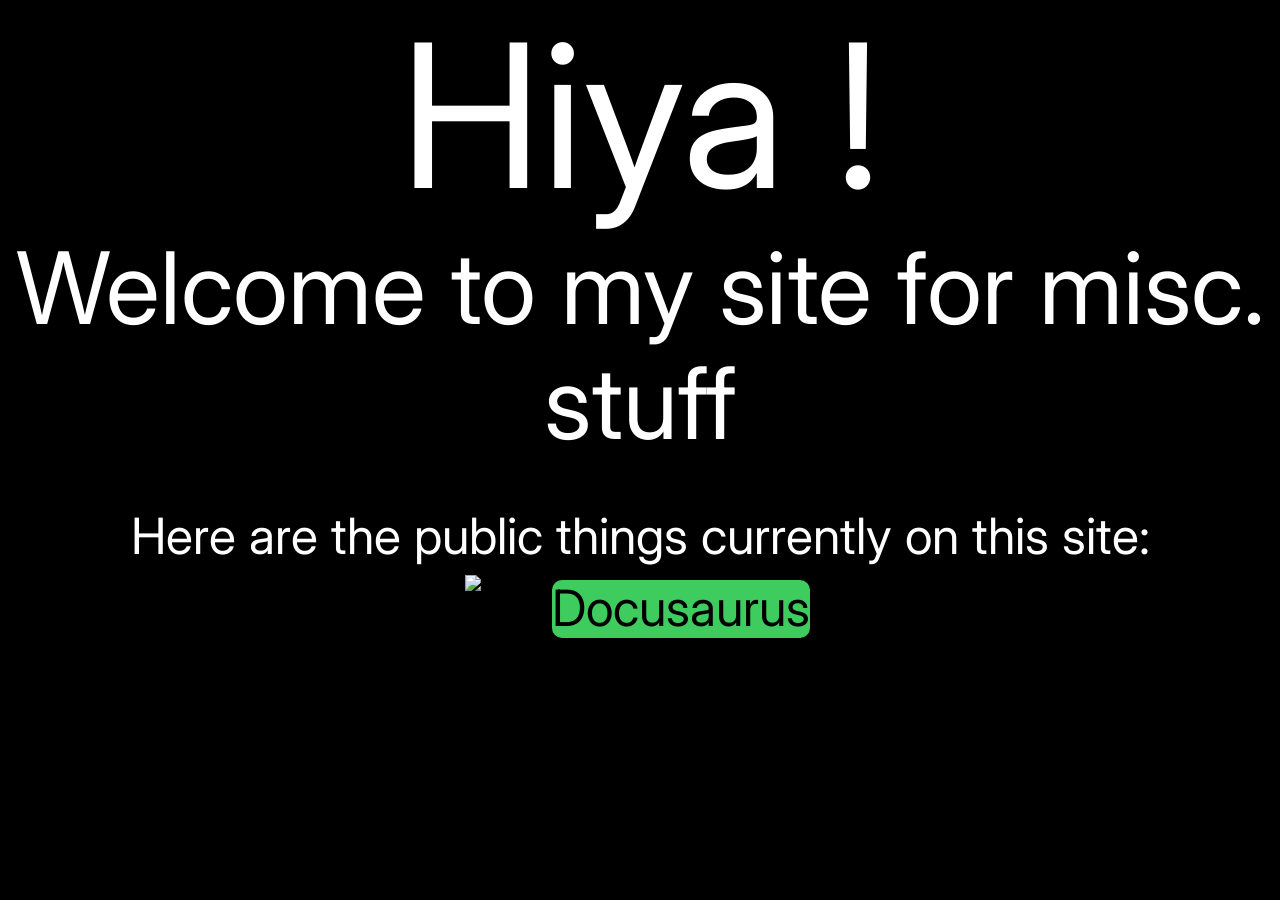
==== index.html @ 9c47cfec "added site lol yes" ====
<!DOCTYPE html>
<html lang="en">
  <head>
    <title>Raad's Site</title>
    <meta property="og:title" content="Raad's Site" />
    <meta name="viewport" content="width=device-width, initial-scale=1.0" />
    <meta charset="utf-8" />
    <meta property="twitter:card" content="summary_large_image" />

    <style data-tag="reset-style-sheet">
      html {  line-height: 1.15;}body {  margin: 0;}* {  box-sizing: border-box;  border-width: 0;  border-style: solid;  -webkit-font-smoothing: antialiased;}p,li,ul,pre,div,h1,h2,h3,h4,h5,h6,figure,blockquote,figcaption {  margin: 0;  padding: 0;}button {  background-color: transparent;}button,input,optgroup,select,textarea {  font-family: inherit;  font-size: 100%;  line-height: 1.15;  margin: 0;}button,select {  text-transform: none;}button,[type="button"],[type="reset"],[type="submit"] {  -webkit-appearance: button;  color: inherit;}button::-moz-focus-inner,[type="button"]::-moz-focus-inner,[type="reset"]::-moz-focus-inner,[type="submit"]::-moz-focus-inner {  border-style: none;  padding: 0;}button:-moz-focus,[type="button"]:-moz-focus,[type="reset"]:-moz-focus,[type="submit"]:-moz-focus {  outline: 1px dotted ButtonText;}a {  color: inherit;  text-decoration: inherit;}input {  padding: 2px 4px;}img {  display: block;}details {  display: block;  margin: 0;  padding: 0;}summary::-webkit-details-marker {  display: none;}[data-thq="accordion"] [data-thq="accordion-content"] {  max-height: 0;  overflow: hidden;  transition: max-height 0.3s ease-in-out;  padding: 0;}[data-thq="accordion"] details[data-thq="accordion-trigger"][open] + [data-thq="accordion-content"] {  max-height: 1000vh;}details[data-thq="accordion-trigger"][open] summary [data-thq="accordion-icon"] {  transform: rotate(180deg);}html { scroll-behavior: smooth  }
    </style>
    <style data-tag="default-style-sheet">
      html {
        font-family: Inter;
        font-size: 16px;
      }

      body {
        font-weight: 400;
        font-style:normal;
        text-decoration: none;
        text-transform: none;
        letter-spacing: normal;
        line-height: 1.15;
        color: var(--dl-color-theme-neutral-dark);
        background: var(--dl-color-theme-neutral-light);

        fill: var(--dl-color-theme-neutral-dark);
      }
    </style>
    <link
      rel="stylesheet"
      href="https://unpkg.com/animate.css@4.1.1/animate.css"
    />
    <link
      rel="shortcut icon"
      href="public/raads creations logo.png"
      type="icon/png"
      sizes="32x32"
    />
    <link
      rel="stylesheet"
      href="https://fonts.googleapis.com/css2?family=STIX+Two+Text:ital,wght@0,400;0,500;0,600;0,700;1,400;1,500;1,600;1,700&amp;display=swap"
      data-tag="font"
    />
    <link
      rel="stylesheet"
      href="https://fonts.googleapis.com/css2?family=Noto+Sans:ital,wght@0,100;0,200;0,300;0,400;0,500;0,600;0,700;0,800;0,900;1,100;1,200;1,300;1,400;1,500;1,600;1,700;1,800;1,900&amp;display=swap"
      data-tag="font"
    />
    <link
      rel="stylesheet"
      href="https://fonts.googleapis.com/css2?family=Inter:ital,wght@0,100;0,200;0,300;0,400;0,500;0,600;0,700;0,800;0,900;1,100;1,200;1,300;1,400;1,500;1,600;1,700;1,800;1,900&amp;display=swap"
      data-tag="font"
    />
    <link
      rel="stylesheet"
      href="https://unpkg.com/@teleporthq/teleport-custom-scripts/dist/style.css"
    />
  </head>
  <body>
    <link rel="stylesheet" href="./style.css" />
    <div>
      <link href="./index.css" rel="stylesheet" />

      <div class="home-container1">
        <span class="home-text1">
          <span>Hiya</span>
          <span>!</span>
        </span>
        <span class="home-text4">
          <span>Welcome to my site for misc. stuff</span>
          <br />
        </span>
        <span class="home-text7">
          <span class="home-text8">
            Here are the public things currently on this site:
          </span>
          <br />
        </span>
        <div class="home-container2">
          <div class="home-container3">
            <img
              alt="pastedImage"
              src="public/external/pastedimage-0crp-200h.png"
              class="home-pasted-image"
            />
            <a
              href="https://raadtotheraad.github.io"
              target="_blank"
              rel="noreferrer noopener"
              class="home-button button"
            >
              Docusaurus
            </a>
          </div>
        </div>
      </div>
    </div>
  </body>
</html>
---- index.css ----
.home-container1 {
  width: 100%;
  display: flex;
  min-height: 100vh;
  align-items: center;
  flex-direction: column;
  justify-content: flex-start;
  background-color: #000000;
}
 
.home-text1 {
  color: #ffffff;
  font-size: 200px;
}
 
.home-text4 {
  color: rgb(255, 255, 255);
  font-size: 100px;
  text-align: center;
}
 
.home-text7 {
  color: rgb(255, 255, 255);
  font-size: 100px;
  text-align: center;
}
 
.home-text8 {
  font-size: 50px;
}
 
.home-container2 {
  flex: 0 0 auto;
  width: auto;
  height: auto;
  display: flex;
  align-items: flex-start;
  animation-name: pulse;
  animation-delay: 0s;
  justify-content: center;
  animation-duration: 300ms;
  animation-direction: normal;
  animation-iteration-count: 1;
  animation-timing-function: ease;
}
 
.home-container3 {
  display: flex;
  align-items: flex-start;
  animation-name: pulse;
  animation-delay: 0s;
  justify-content: center;
  animation-duration: 300ms;
  animation-direction: normal;
  animation-iteration-count: 1;
  animation-timing-function: ease;
}
 
.home-pasted-image {
  width: 82px;
  height: 83px;
}
 
.home-button {
  display: flex;
  font-size: 50px;
  border-style: solid;
  border-width: 5px;
  border-radius: 15px;
  animation-name: fadeIn;
  animation-delay: 0s;
  text-decoration: none;
  background-color: rgb(62, 204, 95);
  animation-duration: 1s;
  animation-direction: normal;
  animation-timing-function: ease;
}
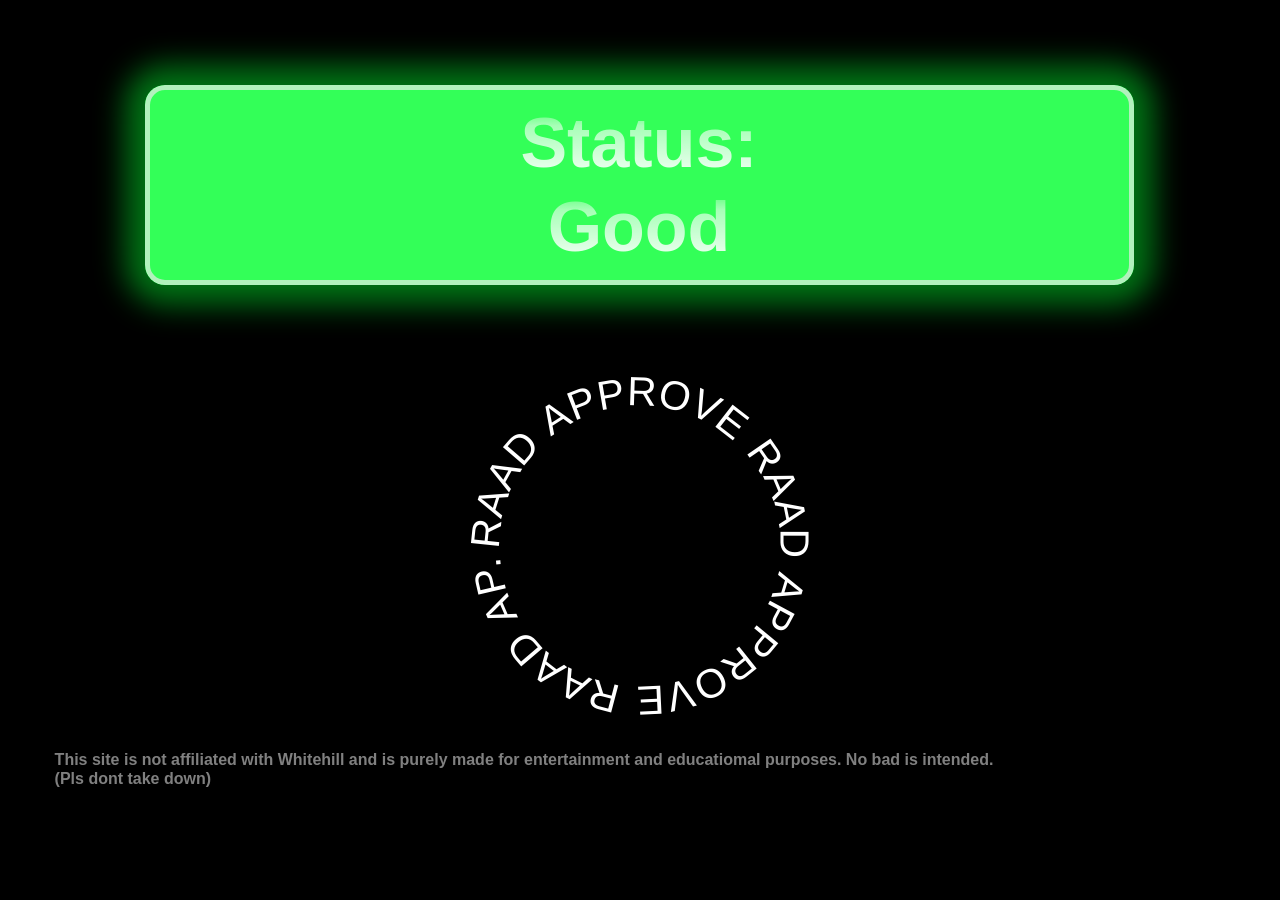
==== commit a064567c: "Export update from ReFramer" ====
--- a/index.html
+++ b/index.html
@@ -1,102 +1,285 @@
 <!DOCTYPE html>
-<html lang="en">
-  <head>
-    <title>Raad's Site</title>
-    <meta property="og:title" content="Raad's Site" />
-    <meta name="viewport" content="width=device-width, initial-scale=1.0" />
-    <meta charset="utf-8" />
-    <meta property="twitter:card" content="summary_large_image" />
-
-    <style data-tag="reset-style-sheet">
-      html {  line-height: 1.15;}body {  margin: 0;}* {  box-sizing: border-box;  border-width: 0;  border-style: solid;  -webkit-font-smoothing: antialiased;}p,li,ul,pre,div,h1,h2,h3,h4,h5,h6,figure,blockquote,figcaption {  margin: 0;  padding: 0;}button {  background-color: transparent;}button,input,optgroup,select,textarea {  font-family: inherit;  font-size: 100%;  line-height: 1.15;  margin: 0;}button,select {  text-transform: none;}button,[type="button"],[type="reset"],[type="submit"] {  -webkit-appearance: button;  color: inherit;}button::-moz-focus-inner,[type="button"]::-moz-focus-inner,[type="reset"]::-moz-focus-inner,[type="submit"]::-moz-focus-inner {  border-style: none;  padding: 0;}button:-moz-focus,[type="button"]:-moz-focus,[type="reset"]:-moz-focus,[type="submit"]:-moz-focus {  outline: 1px dotted ButtonText;}a {  color: inherit;  text-decoration: inherit;}input {  padding: 2px 4px;}img {  display: block;}details {  display: block;  margin: 0;  padding: 0;}summary::-webkit-details-marker {  display: none;}[data-thq="accordion"] [data-thq="accordion-content"] {  max-height: 0;  overflow: hidden;  transition: max-height 0.3s ease-in-out;  padding: 0;}[data-thq="accordion"] details[data-thq="accordion-trigger"][open] + [data-thq="accordion-content"] {  max-height: 1000vh;}details[data-thq="accordion-trigger"][open] summary [data-thq="accordion-icon"] {  transform: rotate(180deg);}html { scroll-behavior: smooth  }
-    </style>
-    <style data-tag="default-style-sheet">
-      html {
-        font-family: Inter;
-        font-size: 16px;
-      }
-
-      body {
-        font-weight: 400;
-        font-style:normal;
-        text-decoration: none;
-        text-transform: none;
-        letter-spacing: normal;
-        line-height: 1.15;
-        color: var(--dl-color-theme-neutral-dark);
-        background: var(--dl-color-theme-neutral-light);
-
-        fill: var(--dl-color-theme-neutral-dark);
-      }
-    </style>
-    <link
-      rel="stylesheet"
-      href="https://unpkg.com/animate.css@4.1.1/animate.css"
-    />
-    <link
-      rel="shortcut icon"
-      href="public/raads creations logo.png"
-      type="icon/png"
-      sizes="32x32"
-    />
-    <link
-      rel="stylesheet"
-      href="https://fonts.googleapis.com/css2?family=STIX+Two+Text:ital,wght@0,400;0,500;0,600;0,700;1,400;1,500;1,600;1,700&amp;display=swap"
-      data-tag="font"
-    />
-    <link
-      rel="stylesheet"
-      href="https://fonts.googleapis.com/css2?family=Noto+Sans:ital,wght@0,100;0,200;0,300;0,400;0,500;0,600;0,700;0,800;0,900;1,100;1,200;1,300;1,400;1,500;1,600;1,700;1,800;1,900&amp;display=swap"
-      data-tag="font"
-    />
-    <link
-      rel="stylesheet"
-      href="https://fonts.googleapis.com/css2?family=Inter:ital,wght@0,100;0,200;0,300;0,400;0,500;0,600;0,700;0,800;0,900;1,100;1,200;1,300;1,400;1,500;1,600;1,700;1,800;1,900&amp;display=swap"
-      data-tag="font"
-    />
-    <link
-      rel="stylesheet"
-      href="https://unpkg.com/@teleporthq/teleport-custom-scripts/dist/style.css"
-    />
-  </head>
-  <body>
-    <link rel="stylesheet" href="./style.css" />
-    <div>
-      <link href="./index.css" rel="stylesheet" />
-
-      <div class="home-container1">
-        <span class="home-text1">
-          <span>Hiya</span>
-          <span>!</span>
-        </span>
-        <span class="home-text4">
-          <span>Welcome to my site for misc. stuff</span>
-          <br />
-        </span>
-        <span class="home-text7">
-          <span class="home-text8">
-            Here are the public things currently on this site:
-          </span>
-          <br />
-        </span>
-        <div class="home-container2">
-          <div class="home-container3">
-            <img
-              alt="pastedImage"
-              src="public/external/pastedimage-0crp-200h.png"
-              class="home-pasted-image"
-            />
-            <a
-              href="https://raadtotheraad.github.io"
-              target="_blank"
-              rel="noreferrer noopener"
-              class="home-button button"
-            >
-              Docusaurus
-            </a>
-          </div>
-        </div>
-      </div>
-    </div>
-  </body>
-</html>
+<!-- Exported with ReFramer.site --><!-- Made in Framer · framer.com ✨ --><!-- Published Feb 16, 2026, 5:33 PM UTC --><html class="lenis lenis-smooth"><head>
+	<meta charset="utf-8">
+	
+	
+	<script>try{if(localStorage.get("__framer_force_showing_editorbar_since")){const n=document.createElement("link");n.rel = "modulepreload";n.href="https://framer.com/edit/init.mjs";document.head.appendChild(n)}}catch(e){}</script>
+	<!-- Start of headStart -->
+    
+    <!-- End of headStart -->
+	<meta name="viewport" content="width=1300">
+	<meta name="generator" content="Framer 293632e">
+	<title>My Framer Site</title>
+    <meta name="description" content="Made with Framer">
+    <meta name="framer-search-index" content="https://framerusercontent.com/sites/1MnDbIDQd3wLLjryccAIV5/searchIndex-cBSpIEqy1M7X.json">
+    <meta name="framer-search-index-fallback" content="https://framerusercontent.com/sites/1MnDbIDQd3wLLjryccAIV5/searchIndex-IGG5lF4ERBra.json">
+    <link href="https://framerusercontent.com/sites/icons/default-favicon-light.v1.png" rel="icon" media="(prefers-color-scheme: light)">
+    <link href="https://framerusercontent.com/sites/icons/default-favicon-dark.v1.png" rel="icon" media="(prefers-color-scheme: dark)">
+    <link rel="apple-touch-icon" href="https://framerusercontent.com/sites/icons/default-touch-icon.v3.png">
+    <!-- Open Graph / Facebook -->
+    <meta property="og:type" content="website">
+    <meta property="og:title" content="My Framer Site">
+    <meta property="og:description" content="Made with Framer">
+    <!-- Twitter -->
+    <meta name="twitter:card" content="summary_large_image">
+    <meta name="twitter:title" content="My Framer Site">
+    <meta name="twitter:description" content="Made with Framer">
+	
+	<style data-framer-font-css="">@font-face { font-family: "Inter"; src: url("https://framerusercontent.com/assets/PONfPc6h4EPYwJliXQBmjVx7QxI.woff2"); font-display: swap; font-style: normal; font-weight: 800; unicode-range: U+0460-052F, U+1C80-1C88, U+20B4, U+2DE0-2DFF, U+A640-A69F, U+FE2E-FE2F }
+@font-face { font-family: "Inter"; src: url("https://framerusercontent.com/assets/zsnJN7Z1wdzUvepJniD3rbvJIyU.woff2"); font-display: swap; font-style: normal; font-weight: 800; unicode-range: U+0301, U+0400-045F, U+0490-0491, U+04B0-04B1, U+2116 }
+@font-face { font-family: "Inter"; src: url("https://framerusercontent.com/assets/UrzZBOy7RyJEWAZGduzOeHiHuY.woff2"); font-display: swap; font-style: normal; font-weight: 800; unicode-range: U+1F00-1FFF }
+@font-face { font-family: "Inter"; src: url("https://framerusercontent.com/assets/996sR9SfSDuYELz8oHhDOcErkY.woff2"); font-display: swap; font-style: normal; font-weight: 800; unicode-range: U+0370-03FF }
+@font-face { font-family: "Inter"; src: url("https://framerusercontent.com/assets/ftN1HpyPVJEoEb4q36SOrNdLXU.woff2"); font-display: swap; font-style: normal; font-weight: 800; unicode-range: U+0100-024F, U+0259, U+1E00-1EFF, U+2020, U+20A0-20AB, U+20AD-20CF, U+2113, U+2C60-2C7F, U+A720-A7FF }
+@font-face { font-family: "Inter"; src: url("https://framerusercontent.com/assets/Mput0MSwESKlJ6TMz9MPDXhgrk.woff2"); font-display: swap; font-style: normal; font-weight: 800; unicode-range: U+0000-00FF, U+0131, U+0152-0153, U+02BB-02BC, U+02C6, U+02DA, U+02DC, U+2000-206F, U+2070, U+2074-207E, U+2080-208E, U+20AC, U+2122, U+2191, U+2193, U+2212, U+2215, U+FEFF, U+FFFD }
+@font-face { font-family: "Inter"; src: url("https://framerusercontent.com/assets/JAur4lGGSGRGyrFi59JSIKqVgU.woff2"); font-display: swap; font-style: normal; font-weight: 800; unicode-range: U+0102-0103, U+0110-0111, U+0128-0129, U+0168-0169, U+01A0-01A1, U+01AF-01B0, U+1EA0-1EF9, U+20AB }
+@font-face { font-family: "Inter Placeholder"; src: local("Arial"); ascent-override: 89.79%; descent-override: 22.36%; line-gap-override: 0.00%; size-adjust: 107.89% }</style>
+	
+	<meta name="robots" content="max-image-preview:large"><link rel="canonical" href="https://consistent-champagne-948865.framer.app/"><meta property="og:url" content="https://consistent-champagne-948865.framer.app/"><style data-framer-css-ssr-minified="" data-framer-components="framer-lib-cursors-host framer-UUjCY framer-OgUYy framer-lib-combinedCSSRules framer-arc-text framer-QHGL2">html,body,#main{box-sizing:border-box;margin:0;padding:0}:root{-webkit-font-smoothing:antialiased;-moz-osx-font-smoothing:grayscale}*{box-sizing:border-box;-webkit-font-smoothing:inherit}h1,h2,h3,h4,h5,h6,p,figure{margin:0}body,input,textarea,select,button{font-family:sans-serif;font-size:12px}@supports (z-index:calc(infinity)){#__framer-badge-container{--infinity:infinity}}#__framer-badge-container{pointer-events:none;width:100%;z-index:calc(var(--infinity,2147480000));justify-content:flex-end;padding:20px;display:flex;position:fixed;bottom:0}@supports (background:-webkit-named-image(i)) and (not (grid-template-rows:subgrid)){body{--framer-will-change-override:transform}}@supports (background:-webkit-named-image(i)) and (not (position-area:top right)){body{--framer-will-change-filter-override:filter}}[data-framer-component-type=Text] div div span,[data-framer-component-type=Text] a div span,[data-framer-component-type=Text] span span span,[data-framer-component-type=Text] p span span,[data-framer-component-type=Text] h1 span span,[data-framer-component-type=Text] h2 span span,[data-framer-component-type=Text] h3 span span,[data-framer-component-type=Text] h4 span span,[data-framer-component-type=Text] h5 span span,[data-framer-component-type=Text] h6 span span,[data-framer-component-type=Text] a{font-family:var(--font-family);font-style:var(--font-style);font-weight:min(calc(var(--framer-font-weight-increase,0) + var(--font-weight,400)),900);color:var(--text-color);letter-spacing:var(--letter-spacing);font-size:var(--font-size);text-transform:var(--text-transform);--text-decoration:var(--framer-text-decoration-style,solid)var(--framer-text-decoration,none)var(--framer-text-decoration-color,currentcolor)var(--framer-text-decoration-thickness,auto);--text-decoration-skip-ink:var(--framer-text-decoration-skip-ink);--text-underline-offset:var(--framer-text-decoration-offset);line-height:var(--line-height);--font-family:var(--framer-font-family);--font-style:var(--framer-font-style);--font-weight:var(--framer-font-weight);--text-color:var(--framer-text-color);--letter-spacing:var(--framer-letter-spacing);--font-size:var(--framer-font-size);--text-transform:var(--framer-text-transform);--line-height:var(--framer-line-height)}@supports not (color:color(display-p3 1 1 1)){p.framer-text,div.framer-text,h1.framer-text,h2.framer-text,h3.framer-text,h4.framer-text,h5.framer-text,h6.framer-text,li.framer-text,ol.framer-text,ul.framer-text,span.framer-text:not([data-text-fill]){color:var(--framer-blockquote-text-color-rgb,var(--framer-blockquote-text-color,var(--framer-text-color-rgb,var(--framer-text-color,#000))));-webkit-text-stroke-color:var(--framer-text-stroke-color-rgb,var(--framer-text-stroke-color,initial))}mark.framer-text{background-color:var(--framer-blockquote-text-background-color-rgb,var(--framer-blockquote-text-background-color,var(--framer-text-background-color-rgb,var(--framer-text-background-color,initial))))}}@supports not (color:color(display-p3 1 1 1)){code.framer-text,code.framer-text span.framer-text:not([data-text-fill]){color:var(--framer-blockquote-text-color-rgb,var(--framer-blockquote-text-color,var(--framer-code-text-color-rgb,var(--framer-code-text-color,var(--framer-text-color-rgb,var(--framer-text-color,#000))))))}}@supports not (color:color(display-p3 1 1 1)){a.framer-text,span.framer-text[data-nested-link]{color:var(--framer-blockquote-text-color-rgb,var(--framer-blockquote-text-color,var(--framer-link-text-color-rgb,var(--framer-link-text-color,var(--framer-text-color-rgb,var(--framer-text-color,#000))))));background-color:var(--framer-link-text-background-color-rgb,var(--framer-link-text-background-color,initial));-webkit-text-decoration-color:var(--framer-link-text-decoration-color-rgb,var(--framer-link-text-decoration-color,var(--framer-text-decoration-color-rgb,var(--framer-text-decoration-color,currentcolor))));text-decoration-color:var(--framer-link-text-decoration-color-rgb,var(--framer-link-text-decoration-color,var(--framer-text-decoration-color-rgb,var(--framer-text-decoration-color,currentcolor))))}}@supports not (color:color(display-p3 1 1 1)){code.framer-text a.framer-text,code.framer-text a.framer-text span.framer-text:not([data-text-fill]),code.framer-text span.framer-text[data-nested-link],code.framer-text span.framer-text[data-nested-link] span.framer-text:not([data-text-fill]){color:var(--framer-blockquote-text-color-rgb,var(--framer-blockquote-text-color,var(--framer-link-text-color-rgb,var(--framer-link-text-color,var(--framer-code-text-color-rgb,var(--framer-code-text-color,var(--framer-text-color-rgb,var(--framer-text-color,#000))))))))}}@supports not (color:color(display-p3 1 1 1)){a.framer-text:hover,span.framer-text[data-nested-link]:hover{color:var(--framer-link-hover-text-color-rgb,var(--framer-link-hover-text-color,var(--framer-blockquote-text-color-rgb,var(--framer-blockquote-text-color,var(--framer-link-text-color-rgb,var(--framer-link-text-color,var(--framer-text-color-rgb,var(--framer-text-color,#000))))))));background-color:var(--framer-link-hover-text-background-color-rgb,var(--framer-link-hover-text-background-color,var(--framer-link-text-background-color-rgb,var(--framer-link-text-background-color,var(--framer-text-background-color-rgb,var(--framer-text-background-color,initial))))));-webkit-text-decoration-color:var(--framer-link-hover-text-decoration-color-rgb,var(--framer-link-hover-text-decoration-color,var(--framer-link-text-decoration-color-rgb,var(--framer-link-text-decoration-color,var(--framer-text-decoration-color-rgb,var(--framer-text-decoration-color,currentcolor))))));text-decoration-color:var(--framer-link-hover-text-decoration-color-rgb,var(--framer-link-hover-text-decoration-color,var(--framer-link-text-decoration-color-rgb,var(--framer-link-text-decoration-color,var(--framer-text-decoration-color-rgb,var(--framer-text-decoration-color,currentcolor))))))}}@supports not (color:color(display-p3 1 1 1)){code.framer-text a.framer-text:hover,code.framer-text span.framer-text[data-nested-link]:hover{color:var(--framer-link-hover-text-color-rgb,var(--framer-link-hover-text-color,var(--framer-blockquote-text-color-rgb,var(--framer-blockquote-text-color,var(--framer-link-text-color-rgb,var(--framer-link-text-color,var(--framer-code-text-color-rgb,var(--framer-code-text-color,var(--framer-text-color-rgb,var(--framer-text-color,#000))))))))))}}@supports not (color:color(display-p3 1 1 1)){a.framer-text[data-framer-page-link-current],span.framer-text[data-framer-page-link-current]{color:var(--framer-link-current-text-color-rgb,var(--framer-link-current-text-color,var(--framer-link-text-color-rgb,var(--framer-link-text-color,var(--framer-text-color-rgb,var(--framer-text-color,#000))))));background-color:var(--framer-link-current-text-background-color-rgb,var(--framer-link-current-text-background-color,var(--framer-link-text-background-color-rgb,var(--framer-link-text-background-color,var(--framer-text-background-color-rgb,var(--framer-text-background-color,initial))))));-webkit-text-decoration-color:var(--framer-link-current-text-decoration-color-rgb,var(--framer-link-current-text-decoration-color,var(--framer-link-text-decoration-color-rgb,var(--framer-link-text-decoration-color,var(--framer-text-decoration-color-rgb,var(--framer-text-decoration-color,currentcolor))))));text-decoration-color:var(--framer-link-current-text-decoration-color-rgb,var(--framer-link-current-text-decoration-color,var(--framer-link-text-decoration-color-rgb,var(--framer-link-text-decoration-color,var(--framer-text-decoration-color-rgb,var(--framer-text-decoration-color,currentcolor))))))}}@supports not (color:color(display-p3 1 1 1)){code.framer-text a.framer-text[data-framer-page-link-current],code.framer-text a.framer-text[data-framer-page-link-current] span.framer-text:not([data-text-fill]),code.framer-text span.framer-text[data-framer-page-link-current],code.framer-text span.framer-text[data-framer-page-link-current] span.framer-text:not([data-text-fill]){color:var(--framer-link-current-text-color-rgb,var(--framer-link-current-text-color,var(--framer-link-text-color-rgb,var(--framer-link-text-color,var(--framer-code-text-color-rgb,var(--framer-code-text-color,var(--framer-text-color-rgb,var(--framer-text-color,#000))))))));background-color:var(--framer-link-current-text-background-color-rgb,var(--framer-link-current-text-background-color,var(--framer-link-text-background-color-rgb,var(--framer-link-text-background-color,var(--framer-text-background-color-rgb,var(--framer-text-background-color,initial))))))}}@supports not (color:color(display-p3 1 1 1)){a.framer-text[data-framer-page-link-current]:hover,span.framer-text[data-framer-page-link-current]:hover{color:var(--framer-link-hover-text-color-rgb,var(--framer-link-hover-text-color,var(--framer-link-current-text-color-rgb,var(--framer-link-current-text-color,var(--framer-link-text-color-rgb,var(--framer-link-text-color,var(--framer-code-text-color-rgb,var(--framer-code-text-color,var(--framer-text-color-rgb,var(--framer-text-color,#000))))))))));background-color:var(--framer-link-hover-text-background-color-rgb,var(--framer-link-hover-text-background-color,var(--framer-link-current-text-background-color-rgb,var(--framer-link-current-text-background-color,var(--framer-link-text-background-color-rgb,var(--framer-link-text-background-color,initial))))));-webkit-text-decoration-color:var(--framer-link-hover-text-decoration-color-rgb,var(--framer-link-hover-text-decoration-color,var(--framer-link-current-text-decoration-color-rgb,var(--framer-link-current-text-decoration-color,var(--framer-link-text-decoration-color-rgb,var(--framer-link-text-decoration-color,var(--framer-text-decoration-color-rgb,var(--framer-text-decoration-color,currentcolor))))))));text-decoration-color:var(--framer-link-hover-text-decoration-color-rgb,var(--framer-link-hover-text-decoration-color,var(--framer-link-current-text-decoration-color-rgb,var(--framer-link-current-text-decoration-color,var(--framer-link-text-decoration-color-rgb,var(--framer-link-text-decoration-color,var(--framer-text-decoration-color-rgb,var(--framer-text-decoration-color,currentcolor))))))))}}@supports not (color:color(display-p3 1 1 1)){code.framer-text a.framer-text[data-framer-page-link-current]:hover,code.framer-text a.framer-text[data-framer-page-link-current]:hover span.framer-text:not([data-text-fill]),code.framer-text span.framer-text[data-framer-page-link-current]:hover,code.framer-text span.framer-text[data-framer-page-link-current]:hover span.framer-text:not([data-text-fill]){color:var(--framer-link-hover-text-color-rgb,var(--framer-link-hover-text-color,var(--framer-link-current-text-color-rgb,var(--framer-link-current-text-color,var(--framer-link-text-color-rgb,var(--framer-link-text-color,var(--framer-code-text-color-rgb,var(--framer-code-text-color,var(--framer-text-color-rgb,var(--framer-text-color,#000))))))))));background-color:var(--framer-link-hover-text-background-color-rgb,var(--framer-link-hover-text-background-color,var(--framer-link-current-text-background-color-rgb,var(--framer-link-current-text-background-color,var(--framer-link-text-background-color-rgb,var(--framer-link-text-background-color,initial))))))}}@supports not (aspect-ratio:1){.framer-text-module:not([data-width=fit])[style*=aspect-ratio]{position:relative!important}.framer-text-module:not([data-width=fit])[style*=aspect-ratio]:before{content:"";padding-bottom:calc(100%/calc(var(--aspect-ratio)));display:block}.framer-text-module[data-width=fill]>:first-child,.framer-text-module[data-width=fill]>.ssr-variant>:first-child,.framer-text-module:not([data-width=fit])[style*=aspect-ratio]>:first-child,.framer-text-module:not([data-width=fit])[style*=aspect-ratio]>.ssr-variant>:first-child{position:absolute;top:0;left:0;height:100%!important}}@supports not (overflow:clip){:root{--overflow-clip-fallback:hidden}}@supports (background:-webkit-named-image(i)) and (not (contain-intrinsic-size:inherit)){div.framer-text,p.framer-text,h1.framer-text,h2.framer-text,h3.framer-text,h4.framer-text,h5.framer-text,h6.framer-text,ol.framer-text,ul.framer-text,li.framer-text,blockquote.framer-text,.framer-text.framer-image{display:var(--text-truncation-display-inline-for-safari-16,revert)}div.framer-text:after,p.framer-text:after,h1.framer-text:after,h2.framer-text:after,h3.framer-text:after,h4.framer-text:after,h5.framer-text:after,h6.framer-text:after,ol.framer-text:after,ul.framer-text:after,li.framer-text:after,blockquote.framer-text:after,.framer-text.framer-image:after{content:var(--text-truncation-line-break-for-safari-16);white-space:pre}.framer-text.framer-text-module,.framer-text.framer-table-wrapper{display:var(--text-truncation-display-none-for-safari-16,revert)}p.framer-text[data-text-fill]{display:var(--text-truncation-display-inline-for-safari-16,inline-block)}}@supports (corner-shape:superellipse(2)){:root{--one-if-corner-shape-supported:1}}.framer-cursor-none,.framer-cursor-none *{cursor:none!important}.framer-pointer-events-none,.framer-pointer-events-none *{pointer-events:none!important}@supports (aspect-ratio:1){body{--framer-aspect-ratio-supported:auto}}.framer-UUjCY.framer-lux5qc,.framer-UUjCY .framer-lux5qc{display:block}.framer-UUjCY.framer-72rtr7{background-color:#000;gap:10px;width:1300px;height:810px;position:relative;overflow:hidden}.framer-UUjCY .framer-1qm15t5-container{flex:none;width:auto;height:auto;position:absolute;top:637px;left:500px}.framer-UUjCY .framer-i7mjnb-container{flex:none;width:989px;height:200px;position:absolute;top:85px;left:calc(49.9231% - 494.5px)}.framer-UUjCY .framer-1wvwp0c-container{flex:none;width:400px;height:340px;position:absolute;top:376px;left:calc(50% - 200px)}.framer-UUjCY .framer-1wogicu-container{flex:none;width:140px;height:140px;position:absolute;top:476px;left:calc(50% - 70px)}.framer-UUjCY .framer-cyqf92-container{flex:none;width:972px;height:38px;position:absolute;top:750px;left:38px}@supports (aspect-ratio:1){body{--framer-aspect-ratio-supported:auto}}.framer-OgUYy.framer-6hb2ym,.framer-OgUYy .framer-6hb2ym{display:block}.framer-OgUYy.framer-1gcjp29{height:200px;overflow:var(--overflow-clip-fallback,clip);will-change:var(--framer-will-change-override,transform);flex-flow:row;place-content:center;align-items:center;gap:10px;width:989px;padding:0;display:flex;position:relative}.framer-OgUYy .framer-gp026e{white-space:pre;flex:none;width:auto;height:auto;position:relative}.framer-OgUYy[data-border=true]:after,.framer-OgUYy [data-border=true]:after{content:"";border-width:var(--border-top-width,0)var(--border-right-width,0)var(--border-bottom-width,0)var(--border-left-width,0);border-color:var(--border-color,none);border-style:var(--border-style,none);box-sizing:border-box;border-radius:inherit;pointer-events:none;width:100%;height:100%;position:absolute;top:0;left:0}body{--framer-will-change-override:none}@supports (background:-webkit-named-image(i)) and (not (grid-template-rows:subgrid)){body{--framer-will-change-override:transform}}body{--framer-will-change-filter-override:none}@supports (background:-webkit-named-image(i)) and (not (position-area:top right)){body{--framer-will-change-filter-override:filter}}[data-framer-component-type]{position:absolute}[data-framer-component-type=Text]{cursor:inherit}[data-framer-component-text-autosized] *{white-space:pre}[data-framer-component-type=Text]>*{text-align:var(--framer-text-alignment,start)}[data-framer-component-type=Text] span span,[data-framer-component-type=Text] p span,[data-framer-component-type=Text] h1 span,[data-framer-component-type=Text] h2 span,[data-framer-component-type=Text] h3 span,[data-framer-component-type=Text] h4 span,[data-framer-component-type=Text] h5 span,[data-framer-component-type=Text] h6 span{display:block}[data-framer-component-type=Text] span span span,[data-framer-component-type=Text] p span span,[data-framer-component-type=Text] h1 span span,[data-framer-component-type=Text] h2 span span,[data-framer-component-type=Text] h3 span span,[data-framer-component-type=Text] h4 span span,[data-framer-component-type=Text] h5 span span,[data-framer-component-type=Text] h6 span span{display:unset}[data-framer-component-type=Text] div div span,[data-framer-component-type=Text] a div span,[data-framer-component-type=Text] span span span,[data-framer-component-type=Text] p span span,[data-framer-component-type=Text] h1 span span,[data-framer-component-type=Text] h2 span span,[data-framer-component-type=Text] h3 span span,[data-framer-component-type=Text] h4 span span,[data-framer-component-type=Text] h5 span span,[data-framer-component-type=Text] h6 span span,[data-framer-component-type=Text] a{font-family:var(--font-family);font-style:var(--font-style);font-weight:min(calc(var(--framer-font-weight-increase,0) + var(--font-weight,400)),900);color:var(--text-color);letter-spacing:var(--letter-spacing);font-size:var(--font-size);text-transform:var(--text-transform);--text-decoration:var(--framer-text-decoration-style,solid)var(--framer-text-decoration,none)var(--framer-text-decoration-color,currentcolor)var(--framer-text-decoration-thickness,auto);--text-decoration-skip-ink:var(--framer-text-decoration-skip-ink);--text-underline-offset:var(--framer-text-decoration-offset);line-height:var(--line-height);--font-family:var(--framer-font-family);--font-style:var(--framer-font-style);--font-weight:var(--framer-font-weight);--text-color:var(--framer-text-color);--letter-spacing:var(--framer-letter-spacing);--font-size:var(--framer-font-size);--text-transform:var(--framer-text-transform);--line-height:var(--framer-line-height)}[data-framer-component-type=Text] a,[data-framer-component-type=Text] a div span,[data-framer-component-type=Text] a span span span,[data-framer-component-type=Text] a p span span,[data-framer-component-type=Text] a h1 span span,[data-framer-component-type=Text] a h2 span span,[data-framer-component-type=Text] a h3 span span,[data-framer-component-type=Text] a h4 span span,[data-framer-component-type=Text] a h5 span span,[data-framer-component-type=Text] a h6 span span{--font-family:var(--framer-link-font-family,var(--framer-font-family));--font-style:var(--framer-link-font-style,var(--framer-font-style));--font-weight:var(--framer-link-font-weight,var(--framer-font-weight));--text-color:var(--framer-link-text-color,var(--framer-text-color));--font-size:var(--framer-link-font-size,var(--framer-font-size));--text-transform:var(--framer-link-text-transform,var(--framer-text-transform));--text-decoration:var(--framer-link-text-decoration-style,var(--framer-text-decoration-style,solid))var(--framer-link-text-decoration,var(--framer-text-decoration,none))var(--framer-link-text-decoration-color,var(--framer-text-decoration-color,currentcolor))var(--framer-link-text-decoration-thickness,var(--framer-text-decoration-thickness,auto));--text-decoration-skip-ink:var(--framer-link-text-decoration-skip-ink,var(--framer-text-decoration-skip-ink));--text-underline-offset:var(--framer-link-text-decoration-offset,var(--framer-text-decoration-offset))}[data-framer-component-type=Text] a:hover,[data-framer-component-type=Text] a div span:hover,[data-framer-component-type=Text] a span span span:hover,[data-framer-component-type=Text] a p span span:hover,[data-framer-component-type=Text] a h1 span span:hover,[data-framer-component-type=Text] a h2 span span:hover,[data-framer-component-type=Text] a h3 span span:hover,[data-framer-component-type=Text] a h4 span span:hover,[data-framer-component-type=Text] a h5 span span:hover,[data-framer-component-type=Text] a h6 span span:hover{--font-family:var(--framer-link-hover-font-family,var(--framer-link-font-family,var(--framer-font-family)));--font-style:var(--framer-link-hover-font-style,var(--framer-link-font-style,var(--framer-font-style)));--font-weight:var(--framer-link-hover-font-weight,var(--framer-link-font-weight,var(--framer-font-weight)));--text-color:var(--framer-link-hover-text-color,var(--framer-link-text-color,var(--framer-text-color)));--font-size:var(--framer-link-hover-font-size,var(--framer-link-font-size,var(--framer-font-size)));--text-transform:var(--framer-link-hover-text-transform,var(--framer-link-text-transform,var(--framer-text-transform)));--text-decoration:var(--framer-link-hover-text-decoration-style,var(--framer-link-text-decoration-style,var(--framer-text-decoration-style,solid)))var(--framer-link-hover-text-decoration,var(--framer-link-text-decoration,var(--framer-text-decoration,none)))var(--framer-link-hover-text-decoration-color,var(--framer-link-text-decoration-color,var(--framer-text-decoration-color,currentcolor)))var(--framer-link-hover-text-decoration-thickness,var(--framer-link-text-decoration-thickness,var(--framer-text-decoration-thickness,auto)));--text-decoration-skip-ink:var(--framer-link-hover-text-decoration-skip-ink,var(--framer-link-text-decoration-skip-ink,var(--framer-text-decoration-skip-ink)));--text-underline-offset:var(--framer-link-hover-text-decoration-offset,var(--framer-link-text-decoration-offset,var(--framer-text-decoration-offset)))}[data-framer-component-type=Text].isCurrent a,[data-framer-component-type=Text].isCurrent a div span,[data-framer-component-type=Text].isCurrent a span span span,[data-framer-component-type=Text].isCurrent a p span span,[data-framer-component-type=Text].isCurrent a h1 span span,[data-framer-component-type=Text].isCurrent a h2 span span,[data-framer-component-type=Text].isCurrent a h3 span span,[data-framer-component-type=Text].isCurrent a h4 span span,[data-framer-component-type=Text].isCurrent a h5 span span,[data-framer-component-type=Text].isCurrent a h6 span span{--font-family:var(--framer-link-current-font-family,var(--framer-link-font-family,var(--framer-font-family)));--font-style:var(--framer-link-current-font-style,var(--framer-link-font-style,var(--framer-font-style)));--font-weight:var(--framer-link-current-font-weight,var(--framer-link-font-weight,var(--framer-font-weight)));--text-color:var(--framer-link-current-text-color,var(--framer-link-text-color,var(--framer-text-color)));--font-size:var(--framer-link-current-font-size,var(--framer-link-font-size,var(--framer-font-size)));--text-transform:var(--framer-link-current-text-transform,var(--framer-link-text-transform,var(--framer-text-transform)));--text-decoration:var(--framer-link-current-text-decoration-style,var(--framer-link-text-decoration-style,var(--framer-text-decoration-style,solid)))var(--framer-link-current-text-decoration,var(--framer-link-text-decoration,var(--framer-text-decoration,none)))var(--framer-link-current-text-decoration-color,var(--framer-link-text-decoration-color,var(--framer-text-decoration-color,currentcolor)))var(--framer-link-current-text-decoration-thickness,var(--framer-link-text-decoration-thickness,var(--framer-text-decoration-thickness,auto)));--text-decoration-skip-ink:var(--framer-link-current-text-decoration-skip-ink,var(--framer-link-text-decoration-skip-ink,var(--framer-text-decoration-skip-ink)));--text-underline-offset:var(--framer-link-current-text-decoration-offset,var(--framer-link-text-decoration-offset,var(--framer-text-decoration-offset)))}[data-framer-component-type=RichTextContainer]{outline:none;flex-direction:column;flex-shrink:0;justify-content:flex-start;display:flex}p.framer-text,div.framer-text,figure.framer-text,h1.framer-text,h2.framer-text,h3.framer-text,h4.framer-text,h5.framer-text,h6.framer-text,ol.framer-text,ul.framer-text{margin:0;padding:0}p.framer-text,div.framer-text,h1.framer-text,h2.framer-text,h3.framer-text,h4.framer-text,h5.framer-text,h6.framer-text,li.framer-text,ol.framer-text,ul.framer-text,mark.framer-text,span.framer-text:not([data-text-fill]){font-family:var(--framer-font-family-preview,var(--framer-blockquote-font-family,var(--framer-font-family,Inter,Inter Placeholder,sans-serif)));font-style:var(--framer-font-style-preview,var(--framer-blockquote-font-style,var(--framer-font-style,normal)));font-weight:var(--framer-font-weight-preview,var(--framer-blockquote-font-weight,var(--framer-font-weight,400)));color:var(--framer-blockquote-text-color,var(--framer-text-color,#000));font-size:calc(var(--framer-blockquote-font-size,var(--framer-font-size,16px))*var(--framer-font-size-scale,1));letter-spacing:var(--framer-blockquote-letter-spacing,var(--framer-letter-spacing,0));text-transform:var(--framer-blockquote-text-transform,var(--framer-text-transform,none));-webkit-text-decoration-line:var(--framer-blockquote-text-decoration,var(--framer-text-decoration,initial));text-decoration-line:var(--framer-blockquote-text-decoration,var(--framer-text-decoration,initial));-webkit-text-decoration-style:var(--framer-blockquote-text-decoration-style,var(--framer-text-decoration-style,initial));text-decoration-style:var(--framer-blockquote-text-decoration-style,var(--framer-text-decoration-style,initial));-webkit-text-decoration-color:var(--framer-blockquote-text-decoration-color,var(--framer-text-decoration-color,initial));text-decoration-color:var(--framer-blockquote-text-decoration-color,var(--framer-text-decoration-color,initial));text-decoration-thickness:var(--framer-blockquote-text-decoration-thickness,var(--framer-text-decoration-thickness,initial));text-decoration-skip-ink:var(--framer-blockquote-text-decoration-skip-ink,var(--framer-text-decoration-skip-ink,initial));text-underline-offset:var(--framer-blockquote-text-decoration-offset,var(--framer-text-decoration-offset,initial));line-height:var(--framer-blockquote-line-height,var(--framer-line-height,1.2em));text-align:var(--framer-blockquote-text-alignment,var(--framer-text-alignment,start));-webkit-text-stroke-width:var(--framer-text-stroke-width,initial);-webkit-text-stroke-color:var(--framer-text-stroke-color,initial);-moz-font-feature-settings:var(--framer-font-open-type-features,initial);-webkit-font-feature-settings:var(--framer-font-open-type-features,initial);font-feature-settings:var(--framer-font-open-type-features,initial);font-variation-settings:var(--framer-font-variation-axes-preview,var(--framer-font-variation-axes,normal));text-wrap:var(--framer-text-wrap-override,var(--framer-text-wrap))}mark.framer-text,p.framer-text,div.framer-text,h1.framer-text,h2.framer-text,h3.framer-text,h4.framer-text,h5.framer-text,h6.framer-text,li.framer-text,ol.framer-text,ul.framer-text{background-color:var(--framer-blockquote-text-background-color,var(--framer-text-background-color,initial));border-radius:var(--framer-blockquote-text-background-radius,var(--framer-text-background-radius,initial));corner-shape:var(--framer-blockquote-text-background-corner-shape,var(--framer-text-background-corner-shape,initial));padding:var(--framer-blockquote-text-background-padding,var(--framer-text-background-padding,initial))}@supports not (color:color(display-p3 1 1 1)){p.framer-text,div.framer-text,h1.framer-text,h2.framer-text,h3.framer-text,h4.framer-text,h5.framer-text,h6.framer-text,li.framer-text,ol.framer-text,ul.framer-text,span.framer-text:not([data-text-fill]){color:var(--framer-blockquote-text-color-rgb,var(--framer-blockquote-text-color,var(--framer-text-color-rgb,var(--framer-text-color,#000))));-webkit-text-stroke-color:var(--framer-text-stroke-color-rgb,var(--framer-text-stroke-color,initial))}mark.framer-text{background-color:var(--framer-blockquote-text-background-color-rgb,var(--framer-blockquote-text-background-color,var(--framer-text-background-color-rgb,var(--framer-text-background-color,initial))))}}.framer-fit-text .framer-text{white-space:nowrap;white-space-collapse:preserve}strong.framer-text{font-family:var(--framer-blockquote-font-family-bold,var(--framer-font-family-bold));font-style:var(--framer-blockquote-font-style-bold,var(--framer-font-style-bold));font-weight:var(--framer-blockquote-font-weight-bold,var(--framer-font-weight-bold,bolder));font-variation-settings:var(--framer-blockquote-font-variation-axes-bold,var(--framer-font-variation-axes-bold))}em.framer-text{font-family:var(--framer-blockquote-font-family-italic,var(--framer-font-family-italic));font-style:var(--framer-blockquote-font-style-italic,var(--framer-font-style-italic,italic));font-weight:var(--framer-blockquote-font-weight-italic,var(--framer-font-weight-italic));font-variation-settings:var(--framer-blockquote-font-variation-axes-italic,var(--framer-font-variation-axes-italic))}em.framer-text>strong.framer-text{font-family:var(--framer-blockquote-font-family-bold-italic,var(--framer-font-family-bold-italic));font-style:var(--framer-blockquote-font-style-bold-italic,var(--framer-font-style-bold-italic,italic));font-weight:var(--framer-blockquote-font-weight-bold-italic,var(--framer-font-weight-bold-italic,bolder));font-variation-settings:var(--framer-blockquote-font-variation-axes-bold-italic,var(--framer-font-variation-axes-bold-italic))}p.framer-text:not(:first-child),div.framer-text:not(:first-child),h1.framer-text:not(:first-child),h2.framer-text:not(:first-child),h3.framer-text:not(:first-child),h4.framer-text:not(:first-child),h5.framer-text:not(:first-child),h6.framer-text:not(:first-child),ol.framer-text:not(:first-child),ul.framer-text:not(:first-child),blockquote.framer-text:not(:first-child),table.framer-text:not(:first-child),figure.framer-text:not(:first-child),.framer-image.framer-text:not(:first-child){margin-top:var(--framer-blockquote-paragraph-spacing,var(--framer-paragraph-spacing,0))}li.framer-text>ul.framer-text:nth-child(2),li.framer-text>ol.framer-text:nth-child(2){margin-top:0}.framer-text[data-text-fill]{-webkit-text-fill-color:transparent;padding:max(0em,calc(calc(1.3em - var(--framer-blockquote-line-height,var(--framer-line-height,1.3em)))/2));margin:min(0em,calc(calc(1.3em - var(--framer-blockquote-line-height,var(--framer-line-height,1.3em)))/-2));-webkit-background-clip:text;background-clip:text;display:inline-block}code.framer-text,code.framer-text span.framer-text:not([data-text-fill]){font-family:var(--framer-code-font-family,var(--framer-font-family,Inter,Inter Placeholder,sans-serif));font-style:var(--framer-blockquote-font-style,var(--framer-code-font-style,var(--framer-font-style,normal)));font-weight:var(--framer-blockquote-font-weight,var(--framer-code-font-weight,var(--framer-font-weight,400)));color:var(--framer-blockquote-text-color,var(--framer-code-text-color,var(--framer-text-color,#000)));font-size:calc(var(--framer-blockquote-font-size,var(--framer-font-size,16px))*var(--framer-font-size-scale,1));letter-spacing:var(--framer-blockquote-letter-spacing,var(--framer-letter-spacing,0));line-height:var(--framer-blockquote-line-height,var(--framer-line-height,1.2em))}@supports not (color:color(display-p3 1 1 1)){code.framer-text,code.framer-text span.framer-text:not([data-text-fill]){color:var(--framer-blockquote-text-color-rgb,var(--framer-blockquote-text-color,var(--framer-code-text-color-rgb,var(--framer-code-text-color,var(--framer-text-color-rgb,var(--framer-text-color,#000))))))}}blockquote.framer-text{unicode-bidi:initial;margin-block-start:initial;margin-block-end:initial;margin-inline-start:initial;margin-inline-end:initial}a.framer-text,a.framer-text span.framer-text:not([data-text-fill]),span.framer-text[data-nested-link],span.framer-text[data-nested-link] span.framer-text:not([data-text-fill]){color:inherit;font-family:var(--framer-font-family-preview,var(--framer-blockquote-font-family,var(--framer-link-font-family,var(--framer-font-family,Inter,Inter Placeholder,sans-serif))));font-style:var(--framer-font-style-preview,var(--framer-blockquote-font-style,var(--framer-link-font-style,var(--framer-font-style,normal))));font-weight:var(--framer-font-weight-preview,var(--framer-blockquote-font-weight,var(--framer-link-font-weight,var(--framer-font-weight,400))));font-size:calc(var(--framer-blockquote-font-size,var(--framer-font-size,16px))*var(--framer-font-size-scale,1));text-transform:var(--framer-blockquote-text-transform,var(--framer-link-text-transform,var(--framer-text-transform,none)));cursor:var(--framer-custom-cursors,pointer);background-color:initial;border-radius:var(--framer-link-text-background-radius,initial);corner-shape:var(--framer-link-text-background-corner-shape,initial);padding:var(--framer-link-text-background-padding,initial)}a.framer-text,span.framer-text[data-nested-link]{color:var(--framer-blockquote-text-color,var(--framer-link-text-color,var(--framer-text-color,#000)));-webkit-text-decoration-line:var(--framer-blockquote-text-decoration,var(--framer-link-text-decoration,var(--framer-text-decoration,initial)));text-decoration-line:var(--framer-blockquote-text-decoration,var(--framer-link-text-decoration,var(--framer-text-decoration,initial)));-webkit-text-decoration-style:var(--framer-blockquote-text-decoration-style,var(--framer-link-text-decoration-style,var(--framer-text-decoration-style,initial)));text-decoration-style:var(--framer-blockquote-text-decoration-style,var(--framer-link-text-decoration-style,var(--framer-text-decoration-style,initial)));-webkit-text-decoration-color:var(--framer-blockquote-text-decoration-color,var(--framer-link-text-decoration-color,var(--framer-text-decoration-color,initial)));text-decoration-color:var(--framer-blockquote-text-decoration-color,var(--framer-link-text-decoration-color,var(--framer-text-decoration-color,initial)));text-decoration-thickness:var(--framer-blockquote-text-decoration-thickness,var(--framer-link-text-decoration-thickness,var(--framer-text-decoration-thickness,initial)));text-decoration-skip-ink:var(--framer-blockquote-text-decoration-skip-ink,var(--framer-link-text-decoration-skip-ink,var(--framer-text-decoration-skip-ink,initial)));text-underline-offset:var(--framer-blockquote-text-decoration-offset,var(--framer-link-text-decoration-offset,var(--framer-text-decoration-offset,initial)));background-color:var(--framer-link-text-background-color,initial)}@supports not (color:color(display-p3 1 1 1)){a.framer-text,span.framer-text[data-nested-link]{color:var(--framer-blockquote-text-color-rgb,var(--framer-blockquote-text-color,var(--framer-link-text-color-rgb,var(--framer-link-text-color,var(--framer-text-color-rgb,var(--framer-text-color,#000))))));background-color:var(--framer-link-text-background-color-rgb,var(--framer-link-text-background-color,initial));-webkit-text-decoration-color:var(--framer-link-text-decoration-color-rgb,var(--framer-link-text-decoration-color,var(--framer-text-decoration-color-rgb,var(--framer-text-decoration-color,currentcolor))));text-decoration-color:var(--framer-link-text-decoration-color-rgb,var(--framer-link-text-decoration-color,var(--framer-text-decoration-color-rgb,var(--framer-text-decoration-color,currentcolor))))}}code.framer-text a.framer-text,code.framer-text a.framer-text span.framer-text:not([data-text-fill]),code.framer-text span.framer-text[data-nested-link],code.framer-text span.framer-text[data-nested-link] span.framer-text:not([data-text-fill]){font-family:var(--framer-code-font-family,var(--framer-font-family,Inter,Inter Placeholder,sans-serif));font-style:var(--framer-blockquote-font-style,var(--framer-code-font-style,var(--framer-font-style,normal)));font-weight:var(--framer-blockquote-font-weight,var(--framer-code-font-weight,var(--framer-font-weight,400)));color:inherit;font-size:calc(var(--framer-blockquote-font-size,var(--framer-font-size,16px))*var(--framer-font-size-scale,1))}code.framer-text a.framer-text,code.framer-text span.framer-text[data-nested-link]{color:var(--framer-blockquote-text-color,var(--framer-link-text-color,var(--framer-code-text-color,var(--framer-text-color,#000))))}@supports not (color:color(display-p3 1 1 1)){code.framer-text a.framer-text,code.framer-text a.framer-text span.framer-text:not([data-text-fill]),code.framer-text span.framer-text[data-nested-link],code.framer-text span.framer-text[data-nested-link] span.framer-text:not([data-text-fill]){color:var(--framer-blockquote-text-color-rgb,var(--framer-blockquote-text-color,var(--framer-link-text-color-rgb,var(--framer-link-text-color,var(--framer-code-text-color-rgb,var(--framer-code-text-color,var(--framer-text-color-rgb,var(--framer-text-color,#000))))))))}}a.framer-text:hover,a.framer-text:hover span.framer-text:not([data-text-fill]),span.framer-text[data-nested-link]:hover,span.framer-text[data-nested-link]:hover span.framer-text:not([data-text-fill]){font-family:var(--framer-font-family-preview,var(--framer-link-hover-font-family,var(--framer-blockquote-font-family,var(--framer-link-font-family,var(--framer-font-family,Inter,Inter Placeholder,sans-serif)))));font-style:var(--framer-font-style-preview,var(--framer-link-hover-font-style,var(--framer-blockquote-font-style,var(--framer-link-font-style,var(--framer-font-style,normal)))));font-weight:var(--framer-font-weight-preview,var(--framer-link-hover-font-weight,var(--framer-blockquote-font-weight,var(--framer-link-font-weight,var(--framer-font-weight,400)))));font-size:calc(var(--framer-link-hover-font-size,var(--framer-blockquote-font-size,var(--framer-font-size,16px)))*var(--framer-font-size-scale,1));text-transform:var(--framer-link-hover-text-transform,var(--framer-blockquote-text-transform,var(--framer-link-text-transform,var(--framer-text-transform,none))));border-radius:var(--framer-link-hover-text-background-radius,var(--framer-link-text-background-radius,var(--framer-text-background-radius,initial)));corner-shape:var(--framer-link-hover-text-background-corner-shape,var(--framer-link-text-background-corner-shape,var(--framer-text-background-corner-shape,initial)));padding:var(--framer-link-hover-text-background-padding,var(--framer-link-text-background-padding,var(--framer-text-background-padding,initial)))}a.framer-text:hover,span.framer-text[data-nested-link]:hover{color:var(--framer-link-hover-text-color,var(--framer-blockquote-text-color,var(--framer-link-text-color,var(--framer-text-color,#000))));-webkit-text-decoration-line:var(--framer-link-hover-text-decoration,var(--framer-blockquote-text-decoration,var(--framer-link-text-decoration,var(--framer-text-decoration,initial))));text-decoration-line:var(--framer-link-hover-text-decoration,var(--framer-blockquote-text-decoration,var(--framer-link-text-decoration,var(--framer-text-decoration,initial))));-webkit-text-decoration-style:var(--framer-link-hover-text-decoration-style,var(--framer-blockquote-text-decoration-style,var(--framer-link-text-decoration-style,var(--framer-text-decoration-style,initial))));text-decoration-style:var(--framer-link-hover-text-decoration-style,var(--framer-blockquote-text-decoration-style,var(--framer-link-text-decoration-style,var(--framer-text-decoration-style,initial))));-webkit-text-decoration-color:var(--framer-link-hover-text-decoration-color,var(--framer-blockquote-text-decoration-color,var(--framer-link-text-decoration-color,var(--framer-text-decoration-color,initial))));text-decoration-color:var(--framer-link-hover-text-decoration-color,var(--framer-blockquote-text-decoration-color,var(--framer-link-text-decoration-color,var(--framer-text-decoration-color,initial))));text-decoration-thickness:var(--framer-link-hover-text-decoration-thickness,var(--framer-blockquote-text-decoration-thickness,var(--framer-link-text-decoration-thickness,var(--framer-text-decoration-thickness,initial))));text-decoration-skip-ink:var(--framer-link-hover-text-decoration-skip-ink,var(--framer-blockquote-text-decoration-skip-ink,var(--framer-link-text-decoration-skip-ink,var(--framer-text-decoration-skip-ink,initial))));text-underline-offset:var(--framer-link-hover-text-decoration-offset,var(--framer-blockquote-text-decoration-offset,var(--framer-link-text-decoration-offset,var(--framer-text-decoration-offset,initial))));background-color:var(--framer-link-hover-text-background-color,var(--framer-link-text-background-color,var(--framer-text-background-color,initial)))}@supports not (color:color(display-p3 1 1 1)){a.framer-text:hover,span.framer-text[data-nested-link]:hover{color:var(--framer-link-hover-text-color-rgb,var(--framer-link-hover-text-color,var(--framer-blockquote-text-color-rgb,var(--framer-blockquote-text-color,var(--framer-link-text-color-rgb,var(--framer-link-text-color,var(--framer-text-color-rgb,var(--framer-text-color,#000))))))));background-color:var(--framer-link-hover-text-background-color-rgb,var(--framer-link-hover-text-background-color,var(--framer-link-text-background-color-rgb,var(--framer-link-text-background-color,var(--framer-text-background-color-rgb,var(--framer-text-background-color,initial))))));-webkit-text-decoration-color:var(--framer-link-hover-text-decoration-color-rgb,var(--framer-link-hover-text-decoration-color,var(--framer-link-text-decoration-color-rgb,var(--framer-link-text-decoration-color,var(--framer-text-decoration-color-rgb,var(--framer-text-decoration-color,currentcolor))))));text-decoration-color:var(--framer-link-hover-text-decoration-color-rgb,var(--framer-link-hover-text-decoration-color,var(--framer-link-text-decoration-color-rgb,var(--framer-link-text-decoration-color,var(--framer-text-decoration-color-rgb,var(--framer-text-decoration-color,currentcolor))))))}}code.framer-text a.framer-text:hover,code.framer-text span.framer-text[data-nested-link]:hover{color:var(--framer-link-hover-text-color,var(--framer-blockquote-text-color,var(--framer-link-text-color,var(--framer-code-text-color,var(--framer-text-color,#000)))))}@supports not (color:color(display-p3 1 1 1)){code.framer-text a.framer-text:hover,code.framer-text span.framer-text[data-nested-link]:hover{color:var(--framer-link-hover-text-color-rgb,var(--framer-link-hover-text-color,var(--framer-blockquote-text-color-rgb,var(--framer-blockquote-text-color,var(--framer-link-text-color-rgb,var(--framer-link-text-color,var(--framer-code-text-color-rgb,var(--framer-code-text-color,var(--framer-text-color-rgb,var(--framer-text-color,#000))))))))))}}a.framer-text[data-framer-page-link-current],a.framer-text[data-framer-page-link-current] span.framer-text:not([data-text-fill]),span.framer-text[data-framer-page-link-current],span.framer-text[data-framer-page-link-current] span.framer-text:not([data-text-fill]){font-family:var(--framer-font-family-preview,var(--framer-link-current-font-family,var(--framer-link-font-family,var(--framer-font-family,Inter,Inter Placeholder,sans-serif))));font-style:var(--framer-font-style-preview,var(--framer-link-current-font-style,var(--framer-link-font-style,var(--framer-font-style,normal))));font-weight:var(--framer-font-weight-preview,var(--framer-link-current-font-weight,var(--framer-link-font-weight,var(--framer-font-weight,400))));font-size:calc(var(--framer-link-current-font-size,var(--framer-link-font-size,var(--framer-font-size,16px)))*var(--framer-font-size-scale,1));text-transform:var(--framer-link-current-text-transform,var(--framer-link-text-transform,var(--framer-text-transform,none)));border-radius:var(--framer-link-current-text-background-radius,var(--framer-link-text-background-radius,initial));corner-shape:var(--framer-link-current-text-background-corner-shape,var(--framer-link-text-background-corner-shape,initial));padding:var(--framer-link-current-text-background-padding,var(--framer-link-text-background-padding,initial))}a.framer-text[data-framer-page-link-current],span.framer-text[data-framer-page-link-current]{color:var(--framer-link-current-text-color,var(--framer-link-text-color,var(--framer-text-color,#000)));-webkit-text-decoration-line:var(--framer-link-current-text-decoration,var(--framer-link-text-decoration,var(--framer-text-decoration,initial)));text-decoration-line:var(--framer-link-current-text-decoration,var(--framer-link-text-decoration,var(--framer-text-decoration,initial)));-webkit-text-decoration-style:var(--framer-link-current-text-decoration-style,var(--framer-link-text-decoration-style,var(--framer-text-decoration-style,initial)));text-decoration-style:var(--framer-link-current-text-decoration-style,var(--framer-link-text-decoration-style,var(--framer-text-decoration-style,initial)));-webkit-text-decoration-color:var(--framer-link-current-text-decoration-color,var(--framer-link-text-decoration-color,var(--framer-text-decoration-color,initial)));text-decoration-color:var(--framer-link-current-text-decoration-color,var(--framer-link-text-decoration-color,var(--framer-text-decoration-color,initial)));text-decoration-thickness:var(--framer-link-current-text-decoration-thickness,var(--framer-link-text-decoration-thickness,var(--framer-text-decoration-thickness,initial)));text-decoration-skip-ink:var(--framer-link-current-text-decoration-skip-ink,var(--framer-link-text-decoration-skip-ink,var(--framer-text-decoration-skip-ink,initial)));text-underline-offset:var(--framer-link-current-text-decoration-offset,var(--framer-link-text-decoration-offset,var(--framer-text-decoration-offset,initial)));background-color:var(--framer-link-current-text-background-color,var(--framer-link-text-background-color,var(--framer-text-background-color,initial)))}@supports not (color:color(display-p3 1 1 1)){a.framer-text[data-framer-page-link-current],span.framer-text[data-framer-page-link-current]{color:var(--framer-link-current-text-color-rgb,var(--framer-link-current-text-color,var(--framer-link-text-color-rgb,var(--framer-link-text-color,var(--framer-text-color-rgb,var(--framer-text-color,#000))))));background-color:var(--framer-link-current-text-background-color-rgb,var(--framer-link-current-text-background-color,var(--framer-link-text-background-color-rgb,var(--framer-link-text-background-color,var(--framer-text-background-color-rgb,var(--framer-text-background-color,initial))))));-webkit-text-decoration-color:var(--framer-link-current-text-decoration-color-rgb,var(--framer-link-current-text-decoration-color,var(--framer-link-text-decoration-color-rgb,var(--framer-link-text-decoration-color,var(--framer-text-decoration-color-rgb,var(--framer-text-decoration-color,currentcolor))))));text-decoration-color:var(--framer-link-current-text-decoration-color-rgb,var(--framer-link-current-text-decoration-color,var(--framer-link-text-decoration-color-rgb,var(--framer-link-text-decoration-color,var(--framer-text-decoration-color-rgb,var(--framer-text-decoration-color,currentcolor))))))}}code.framer-text a.framer-text[data-framer-page-link-current],code.framer-text a.framer-text[data-framer-page-link-current] span.framer-text:not([data-text-fill]),code.framer-text span.framer-text[data-framer-page-link-current],code.framer-text span.framer-text[data-framer-page-link-current] span.framer-text:not([data-text-fill]){font-family:var(--framer-code-font-family,var(--framer-font-family,Inter,Inter Placeholder,sans-serif));font-style:var(--framer-code-font-style,var(--framer-font-style,normal));font-weight:var(--framer-code-font-weight,var(--framer-font-weight,400));color:inherit;font-size:calc(var(--framer-link-current-font-size,var(--framer-link-font-size,var(--framer-font-size,16px)))*var(--framer-font-size-scale,1))}code.framer-text a.framer-text[data-framer-page-link-current],code.framer-text span.framer-text[data-framer-page-link-current]{color:var(--framer-link-current-text-color,var(--framer-link-text-color,var(--framer-code-text-color,var(--framer-text-color,#000))))}@supports not (color:color(display-p3 1 1 1)){code.framer-text a.framer-text[data-framer-page-link-current],code.framer-text a.framer-text[data-framer-page-link-current] span.framer-text:not([data-text-fill]),code.framer-text span.framer-text[data-framer-page-link-current],code.framer-text span.framer-text[data-framer-page-link-current] span.framer-text:not([data-text-fill]){color:var(--framer-link-current-text-color-rgb,var(--framer-link-current-text-color,var(--framer-link-text-color-rgb,var(--framer-link-text-color,var(--framer-code-text-color-rgb,var(--framer-code-text-color,var(--framer-text-color-rgb,var(--framer-text-color,#000))))))));background-color:var(--framer-link-current-text-background-color-rgb,var(--framer-link-current-text-background-color,var(--framer-link-text-background-color-rgb,var(--framer-link-text-background-color,var(--framer-text-background-color-rgb,var(--framer-text-background-color,initial))))))}}a.framer-text[data-framer-page-link-current]:hover,a.framer-text[data-framer-page-link-current]:hover span.framer-text:not([data-text-fill]),span.framer-text[data-framer-page-link-current]:hover,span.framer-text[data-framer-page-link-current]:hover span.framer-text:not([data-text-fill]){color:inherit;font-family:var(--framer-font-family-preview,var(--framer-link-hover-font-family,var(--framer-link-current-font-family,var(--framer-link-font-family,var(--framer-font-family,Inter,Inter Placeholder,sans-serif)))));font-style:var(--framer-font-style-preview,var(--framer-link-hover-font-style,var(--framer-link-current-font-style,var(--framer-link-font-style,var(--framer-font-style,normal)))));font-weight:var(--framer-font-weight-preview,var(--framer-link-hover-font-weight,var(--framer-link-current-font-weight,var(--framer-link-font-weight,var(--framer-font-weight,400)))));font-size:calc(var(--framer-link-hover-font-size,var(--framer-link-current-font-size,var(--framer-link-font-size,var(--framer-font-size,16px))))*var(--framer-font-size-scale,1));text-transform:var(--framer-link-hover-text-transform,var(--framer-link-current-text-transform,var(--framer-link-text-transform,var(--framer-text-transform,none))));border-radius:var(--framer-link-hover-text-background-radius,var(--framer-link-current-text-background-radius,var(--framer-link-text-background-radius,initial)));corner-shape:var(--framer-link-hover-text-background-corner-shape,var(--framer-link-current-text-background-corner-shape,var(--framer-link-text-background-corner-shape,initial)));padding:var(--framer-link-hover-text-background-padding,var(--framer-link-current-text-background-padding,var(--framer-link-text-background-padding,initial)))}a.framer-text[data-framer-page-link-current]:hover,span.framer-text[data-framer-page-link-current]:hover{color:var(--framer-link-hover-text-color,var(--framer-link-current-text-color,var(--framer-link-text-color,var(--framer-text-color,#000))));-webkit-text-decoration-line:var(--framer-link-hover-text-decoration,var(--framer-link-current-text-decoration,var(--framer-link-text-decoration,var(--framer-text-decoration,initial))));text-decoration-line:var(--framer-link-hover-text-decoration,var(--framer-link-current-text-decoration,var(--framer-link-text-decoration,var(--framer-text-decoration,initial))));-webkit-text-decoration-style:var(--framer-link-hover-text-decoration-style,var(--framer-link-current-text-decoration-style,var(--framer-link-text-decoration-style,var(--framer-text-decoration-style,initial))));text-decoration-style:var(--framer-link-hover-text-decoration-style,var(--framer-link-current-text-decoration-style,var(--framer-link-text-decoration-style,var(--framer-text-decoration-style,initial))));-webkit-text-decoration-color:var(--framer-link-hover-text-decoration-color,var(--framer-link-current-text-decoration-color,var(--framer-link-text-decoration-color,var(--framer-text-decoration-color,initial))));text-decoration-color:var(--framer-link-hover-text-decoration-color,var(--framer-link-current-text-decoration-color,var(--framer-link-text-decoration-color,var(--framer-text-decoration-color,initial))));text-decoration-thickness:var(--framer-link-hover-text-decoration-thickness,var(--framer-link-current-text-decoration-thickness,var(--framer-link-text-decoration-thickness,var(--framer-text-decoration-thickness,initial))));text-decoration-skip-ink:var(--framer-link-hover-text-decoration-skip-ink,var(--framer-link-current-text-decoration-skip-ink,var(--framer-link-text-decoration-skip-ink,var(--framer-text-decoration-skip-ink,initial))));text-underline-offset:var(--framer-link-hover-text-decoration-offset,var(--framer-link-current-text-decoration-offset,var(--framer-link-text-decoration-offset,var(--framer-text-decoration-offset,initial))));background-color:var(--framer-link-hover-text-background-color,var(--framer-link-current-text-background-color,var(--framer-link-text-background-color,initial)))}@supports not (color:color(display-p3 1 1 1)){a.framer-text[data-framer-page-link-current]:hover,span.framer-text[data-framer-page-link-current]:hover{color:var(--framer-link-hover-text-color-rgb,var(--framer-link-hover-text-color,var(--framer-link-current-text-color-rgb,var(--framer-link-current-text-color,var(--framer-link-text-color-rgb,var(--framer-link-text-color,var(--framer-code-text-color-rgb,var(--framer-code-text-color,var(--framer-text-color-rgb,var(--framer-text-color,#000))))))))));background-color:var(--framer-link-hover-text-background-color-rgb,var(--framer-link-hover-text-background-color,var(--framer-link-current-text-background-color-rgb,var(--framer-link-current-text-background-color,var(--framer-link-text-background-color-rgb,var(--framer-link-text-background-color,initial))))));-webkit-text-decoration-color:var(--framer-link-hover-text-decoration-color-rgb,var(--framer-link-hover-text-decoration-color,var(--framer-link-current-text-decoration-color-rgb,var(--framer-link-current-text-decoration-color,var(--framer-link-text-decoration-color-rgb,var(--framer-link-text-decoration-color,var(--framer-text-decoration-color-rgb,var(--framer-text-decoration-color,currentcolor))))))));text-decoration-color:var(--framer-link-hover-text-decoration-color-rgb,var(--framer-link-hover-text-decoration-color,var(--framer-link-current-text-decoration-color-rgb,var(--framer-link-current-text-decoration-color,var(--framer-link-text-decoration-color-rgb,var(--framer-link-text-decoration-color,var(--framer-text-decoration-color-rgb,var(--framer-text-decoration-color,currentcolor))))))))}}code.framer-text a.framer-text[data-framer-page-link-current]:hover,code.framer-text span.framer-text[data-framer-page-link-current]:hover{color:var(--framer-link-hover-text-color,var(--framer-link-current-text-color,var(--framer-link-text-color,var(--framer-code-text-color,var(--framer-text-color,#000)))))}@supports not (color:color(display-p3 1 1 1)){code.framer-text a.framer-text[data-framer-page-link-current]:hover,code.framer-text a.framer-text[data-framer-page-link-current]:hover span.framer-text:not([data-text-fill]),code.framer-text span.framer-text[data-framer-page-link-current]:hover,code.framer-text span.framer-text[data-framer-page-link-current]:hover span.framer-text:not([data-text-fill]){color:var(--framer-link-hover-text-color-rgb,var(--framer-link-hover-text-color,var(--framer-link-current-text-color-rgb,var(--framer-link-current-text-color,var(--framer-link-text-color-rgb,var(--framer-link-text-color,var(--framer-code-text-color-rgb,var(--framer-code-text-color,var(--framer-text-color-rgb,var(--framer-text-color,#000))))))))));background-color:var(--framer-link-hover-text-background-color-rgb,var(--framer-link-hover-text-background-color,var(--framer-link-current-text-background-color-rgb,var(--framer-link-current-text-background-color,var(--framer-link-text-background-color-rgb,var(--framer-link-text-background-color,initial))))))}}.framer-image.framer-text{max-width:100%;height:auto;display:block}.text-styles-preset-reset.framer-text{--framer-font-family:Inter,Inter Placeholder,sans-serif;--framer-font-style:normal;--framer-font-weight:500;--framer-text-color:#000;--framer-font-size:16px;--framer-letter-spacing:0;--framer-text-transform:none;--framer-text-decoration:none;--framer-text-decoration-style:none;--framer-text-decoration-color:none;--framer-text-decoration-thickness:none;--framer-text-decoration-skip-ink:none;--framer-text-decoration-offset:none;--framer-line-height:1.2em;--framer-text-alignment:start;--framer-font-open-type-features:normal;--framer-text-background-color:initial;--framer-text-background-radius:initial;--framer-text-background-corner-shape:initial;--framer-text-background-padding:initial}ol.framer-text{--list-style-type:decimal}ul.framer-text,ol.framer-text{padding-inline-start:0;position:relative}li.framer-text{counter-increment:list-item;padding-inline-start:2ch;list-style:none}ol.framer-text>li.framer-text:before{content:counter(list-item,var(--list-style-type))".";font-variant-numeric:tabular-nums;position:absolute;inset-inline-start:0}ol.framer-text>li.framer-text:nth-last-child(n+10),ol.framer-text>li.framer-text:nth-last-child(n+10)~li{padding-inline-start:3ch}ol.framer-text>li.framer-text:nth-last-child(n+100),ol.framer-text>li.framer-text:nth-last-child(n+100)~li{padding-inline-start:4ch}ol.framer-text>li.framer-text:nth-last-child(n+1000),ol.framer-text>li.framer-text:nth-last-child(n+1000)~li{padding-inline-start:5ch}ol.framer-text>li.framer-text:nth-last-child(n+10000),ol.framer-text>li.framer-text:nth-last-child(n+10000)~li{padding-inline-start:6ch}ol.framer-text>li.framer-text:nth-last-child(n+100000),ol.framer-text>li.framer-text:nth-last-child(n+100000)~li{padding-inline-start:7ch}ol.framer-text>li.framer-text:nth-last-child(n+1000000),ol.framer-text>li.framer-text:nth-last-child(n+1000000)~li{padding-inline-start:8ch}ul.framer-text>li.framer-text:before{content:"•";position:absolute;inset-inline-start:0}.framer-table-wrapper{overflow-x:auto}table.framer-text,.framer-table-wrapper table.framer-text{border-collapse:separate;border-spacing:0;table-layout:auto;word-break:normal;width:100%}td.framer-text,th.framer-text{vertical-align:top;min-width:16ch}.framer-text-module[data-width=fill]>:first-child,.framer-text-module[data-width=fill]>.ssr-variant>:first-child,.framer-text-module:not([data-width=fit])[style*=aspect-ratio]>:first-child,.framer-text-module:not([data-width=fit])[style*=aspect-ratio]>.ssr-variant>:first-child{width:100%!important}@supports not (aspect-ratio:1){.framer-text-module:not([data-width=fit])[style*=aspect-ratio]{position:relative!important}.framer-text-module:not([data-width=fit])[style*=aspect-ratio]:before{content:"";padding-bottom:calc(100%/calc(var(--aspect-ratio)));display:block}.framer-text-module[data-width=fill]>:first-child,.framer-text-module[data-width=fill]>.ssr-variant>:first-child,.framer-text-module:not([data-width=fit])[style*=aspect-ratio]>:first-child,.framer-text-module:not([data-width=fit])[style*=aspect-ratio]>.ssr-variant>:first-child{position:absolute;top:0;left:0;height:100%!important}}[data-framer-component-type=DeprecatedRichText]{cursor:inherit}[data-framer-component-type=DeprecatedRichText] .text-styles-preset-reset{--framer-font-family:Inter,Inter Placeholder,sans-serif;--framer-font-style:normal;--framer-font-weight:500;--framer-text-color:#000;--framer-font-size:16px;--framer-letter-spacing:0;--framer-text-transform:none;--framer-text-decoration:none;--framer-line-height:1.2em;--framer-text-alignment:start;--framer-font-open-type-features:normal;--font-variation-settings:normal}[data-framer-component-type=DeprecatedRichText] p,[data-framer-component-type=DeprecatedRichText] div,[data-framer-component-type=DeprecatedRichText] h1,[data-framer-component-type=DeprecatedRichText] h2,[data-framer-component-type=DeprecatedRichText] h3,[data-framer-component-type=DeprecatedRichText] h4,[data-framer-component-type=DeprecatedRichText] h5,[data-framer-component-type=DeprecatedRichText] h6{margin:0;padding:0}[data-framer-component-type=DeprecatedRichText] p,[data-framer-component-type=DeprecatedRichText] div,[data-framer-component-type=DeprecatedRichText] h1,[data-framer-component-type=DeprecatedRichText] h2,[data-framer-component-type=DeprecatedRichText] h3,[data-framer-component-type=DeprecatedRichText] h4,[data-framer-component-type=DeprecatedRichText] h5,[data-framer-component-type=DeprecatedRichText] h6,[data-framer-component-type=DeprecatedRichText] li,[data-framer-component-type=DeprecatedRichText] ol,[data-framer-component-type=DeprecatedRichText] ul,[data-framer-component-type=DeprecatedRichText] span:not([data-text-fill]){font-family:var(--framer-font-family,Inter,Inter Placeholder,sans-serif);font-style:var(--framer-font-style,normal);font-weight:var(--framer-font-weight,400);color:var(--framer-text-color,#000);font-size:var(--framer-font-size,16px);letter-spacing:var(--framer-letter-spacing,0);text-transform:var(--framer-text-transform,none);-webkit-text-decoration:var(--framer-text-decoration,none);text-decoration:var(--framer-text-decoration,none);line-height:var(--framer-line-height,1.2em);text-align:var(--framer-text-alignment,start)}[data-framer-component-type=DeprecatedRichText] p:not(:first-child),[data-framer-component-type=DeprecatedRichText] div:not(:first-child),[data-framer-component-type=DeprecatedRichText] h1:not(:first-child),[data-framer-component-type=DeprecatedRichText] h2:not(:first-child),[data-framer-component-type=DeprecatedRichText] h3:not(:first-child),[data-framer-component-type=DeprecatedRichText] h4:not(:first-child),[data-framer-component-type=DeprecatedRichText] h5:not(:first-child),[data-framer-component-type=DeprecatedRichText] h6:not(:first-child),[data-framer-component-type=DeprecatedRichText] ol:not(:first-child),[data-framer-component-type=DeprecatedRichText] ul:not(:first-child),[data-framer-component-type=DeprecatedRichText] .framer-image:not(:first-child){margin-top:var(--framer-paragraph-spacing,0)}[data-framer-component-type=DeprecatedRichText] span[data-text-fill]{-webkit-text-fill-color:transparent;-webkit-background-clip:text;background-clip:text;display:inline-block}[data-framer-component-type=DeprecatedRichText] a,[data-framer-component-type=DeprecatedRichText] a span:not([data-text-fill]){font-family:var(--framer-link-font-family,var(--framer-font-family,Inter,Inter Placeholder,sans-serif));font-style:var(--framer-link-font-style,var(--framer-font-style,normal));font-weight:var(--framer-link-font-weight,var(--framer-font-weight,400));color:var(--framer-link-text-color,var(--framer-text-color,#000));font-size:var(--framer-link-font-size,var(--framer-font-size,16px));text-transform:var(--framer-link-text-transform,var(--framer-text-transform,none));-webkit-text-decoration:var(--framer-link-text-decoration,var(--framer-text-decoration,none));text-decoration:var(--framer-link-text-decoration,var(--framer-text-decoration,none))}[data-framer-component-type=DeprecatedRichText] a:hover,[data-framer-component-type=DeprecatedRichText] a:hover span:not([data-text-fill]){font-family:var(--framer-link-hover-font-family,var(--framer-link-font-family,var(--framer-font-family,Inter,Inter Placeholder,sans-serif)));font-style:var(--framer-link-hover-font-style,var(--framer-link-font-style,var(--framer-font-style,normal)));font-weight:var(--framer-link-hover-font-weight,var(--framer-link-font-weight,var(--framer-font-weight,400)));color:var(--framer-link-hover-text-color,var(--framer-link-text-color,var(--framer-text-color,#000)));font-size:var(--framer-link-hover-font-size,var(--framer-link-font-size,var(--framer-font-size,16px)));text-transform:var(--framer-link-hover-text-transform,var(--framer-link-text-transform,var(--framer-text-transform,none)));-webkit-text-decoration:var(--framer-link-hover-text-decoration,var(--framer-link-text-decoration,var(--framer-text-decoration,none)));text-decoration:var(--framer-link-hover-text-decoration,var(--framer-link-text-decoration,var(--framer-text-decoration,none)))}[data-framer-component-type=DeprecatedRichText] a[data-framer-page-link-current],[data-framer-component-type=DeprecatedRichText] a[data-framer-page-link-current] span:not([data-text-fill]):not([data-nested-link]){font-family:var(--framer-link-current-font-family,var(--framer-link-font-family,var(--framer-font-family,Inter,Inter Placeholder,sans-serif)));font-style:var(--framer-link-current-font-style,var(--framer-link-font-style,var(--framer-font-style,normal)));font-weight:var(--framer-link-current-font-weight,var(--framer-link-font-weight,var(--framer-font-weight,400)));color:var(--framer-link-current-text-color,var(--framer-link-text-color,var(--framer-text-color,#000)));font-size:var(--framer-link-current-font-size,var(--framer-link-font-size,var(--framer-font-size,16px)));text-transform:var(--framer-link-current-text-transform,var(--framer-link-text-transform,var(--framer-text-transform,none)));-webkit-text-decoration:var(--framer-link-current-text-decoration,var(--framer-link-text-decoration,var(--framer-text-decoration,none)));text-decoration:var(--framer-link-current-text-decoration,var(--framer-link-text-decoration,var(--framer-text-decoration,none)))}[data-framer-component-type=DeprecatedRichText] a[data-framer-page-link-current]:hover,[data-framer-component-type=DeprecatedRichText] a[data-framer-page-link-current]:hover span:not([data-text-fill]):not([data-nested-link]){font-family:var(--framer-link-hover-font-family,var(--framer-link-current-font-family,var(--framer-link-font-family,var(--framer-font-family,Inter,Inter Placeholder,sans-serif))));font-style:var(--framer-link-hover-font-style,var(--framer-link-current-font-style,var(--framer-link-font-style,var(--framer-font-style,normal))));font-weight:var(--framer-link-hover-font-weight,var(--framer-link-current-font-weight,var(--framer-link-font-weight,var(--framer-font-weight,400))));color:var(--framer-link-hover-text-color,var(--framer-link-current-text-color,var(--framer-link-text-color,var(--framer-text-color,#000))));font-size:var(--framer-link-hover-font-size,var(--framer-link-current-font-size,var(--framer-link-font-size,var(--framer-font-size,16px))));text-transform:var(--framer-link-hover-text-transform,var(--framer-link-current-text-transform,var(--framer-link-text-transform,var(--framer-text-transform,none))));-webkit-text-decoration:var(--framer-link-hover-text-decoration,var(--framer-link-current-text-decoration,var(--framer-link-text-decoration,var(--framer-text-decoration,none))));text-decoration:var(--framer-link-hover-text-decoration,var(--framer-link-current-text-decoration,var(--framer-link-text-decoration,var(--framer-text-decoration,none))))}[data-framer-component-type=DeprecatedRichText] strong{font-weight:bolder}[data-framer-component-type=DeprecatedRichText] em{font-style:italic}[data-framer-component-type=DeprecatedRichText] .framer-image{max-width:100%;height:auto;display:block}[data-framer-component-type=DeprecatedRichText] ul,[data-framer-component-type=DeprecatedRichText] ol{width:100%;margin:0;padding-left:0;display:table}[data-framer-component-type=DeprecatedRichText] li{counter-increment:list-item;list-style:none;display:table-row}[data-framer-component-type=DeprecatedRichText] ol>li:before{box-sizing:border-box;content:counter(list-item)".";white-space:nowrap;width:2.25ch;padding-right:.75ch;display:table-cell}[data-framer-component-type=DeprecatedRichText] ul>li:before{box-sizing:border-box;content:"•";width:2.25ch;padding-right:.75ch;display:table-cell}:not([data-framer-generated])>[data-framer-stack-content-wrapper]>*,:not([data-framer-generated])>[data-framer-stack-content-wrapper]>[data-framer-component-type],:not([data-framer-generated])>[data-framer-stack-content-wrapper]>[data-framer-legacy-stack-gap-enabled]>*,:not([data-framer-generated])>[data-framer-stack-content-wrapper]>[data-framer-legacy-stack-gap-enabled]>[data-framer-component-type]{position:relative}.flexbox-gap-not-supported [data-framer-legacy-stack-gap-enabled=true]>*,[data-framer-legacy-stack-gap-enabled=true][data-framer-stack-flexbox-gap=false]{margin-top:calc(var(--stack-gap-y)/2);margin-bottom:calc(var(--stack-gap-y)/2);margin-right:calc(var(--stack-gap-x)/2);margin-left:calc(var(--stack-gap-x)/2)}[data-framer-stack-content-wrapper][data-framer-stack-gap-enabled=true]{row-gap:var(--stack-native-row-gap);column-gap:var(--stack-native-column-gap)}.flexbox-gap-not-supported [data-framer-stack-content-wrapper][data-framer-stack-gap-enabled=true]{row-gap:unset;column-gap:unset}.flexbox-gap-not-supported [data-framer-stack-direction-reverse=false] [data-framer-legacy-stack-gap-enabled=true]>:first-child,[data-framer-stack-direction-reverse=false] [data-framer-legacy-stack-gap-enabled=true][data-framer-stack-flexbox-gap=false]>:first-child,.flexbox-gap-not-supported [data-framer-stack-direction-reverse=true] [data-framer-legacy-stack-gap-enabled=true]>:last-child,[data-framer-stack-direction-reverse=true] [data-framer-legacy-stack-gap-enabled=true][data-framer-stack-flexbox-gap=false]>:last-child{margin-top:0;margin-left:0}.flexbox-gap-not-supported [data-framer-stack-direction-reverse=false] [data-framer-legacy-stack-gap-enabled=true]>:last-child,[data-framer-stack-direction-reverse=false] [data-framer-legacy-stack-gap-enabled=true][data-framer-stack-flexbox-gap=false]>:last-child,.flexbox-gap-not-supported [data-framer-stack-direction-reverse=true] [data-framer-legacy-stack-gap-enabled=true]>:first-child,[data-framer-stack-direction-reverse=true] [data-framer-legacy-stack-gap-enabled=true][data-framer-stack-flexbox-gap=false]>:first-child{margin-bottom:0;margin-right:0}NavigationContainer [data-framer-component-type=NavigationContainer]>*,[data-framer-component-type=NavigationContainer]>[data-framer-component-type]{position:relative}[data-framer-component-type=Scroll]::-webkit-scrollbar{display:none}[data-framer-component-type=ScrollContentWrapper]>*{position:relative}[data-framer-component-type=NativeScroll]{-webkit-overflow-scrolling:touch}[data-framer-component-type=NativeScroll]>*{position:relative}[data-framer-component-type=NativeScroll].direction-both{overflow:auto}[data-framer-component-type=NativeScroll].direction-vertical{overflow:hidden auto}[data-framer-component-type=NativeScroll].direction-horizontal{overflow:auto hidden}[data-framer-component-type=NativeScroll].direction-vertical>*{width:100%!important}[data-framer-component-type=NativeScroll].direction-horizontal>*{height:100%!important}[data-framer-component-type=NativeScroll].scrollbar-hidden::-webkit-scrollbar{display:none}[data-framer-component-type=PageContentWrapper]>*,[data-framer-component-type=PageContentWrapper]>[data-framer-component-type]{position:relative}[data-framer-component-type=DeviceComponent].no-device>*{width:100%!important;height:100%!important}[data-is-present=false],[data-is-present=false] *{pointer-events:none!important}[data-framer-cursor=pointer]{cursor:pointer}[data-framer-cursor=grab]{cursor:grab}[data-framer-cursor=grab]:active{cursor:grabbing}[data-framer-component-type=Frame] *,[data-framer-component-type=Stack] *{pointer-events:auto}[data-framer-generated] *{pointer-events:unset}.svgContainer svg{display:block}[data-reset=button]{background:0 0;border-width:0;padding:0}[data-hide-scrollbars=true]::-webkit-scrollbar{width:0;height:0}[data-hide-scrollbars=true]::-webkit-scrollbar-thumb{background:0 0}[data-hide-scrollbars=true]{scrollbar-width:none}@supports not (overflow:clip){:root{--overflow-clip-fallback:hidden}}.framer-lightbox-container{opacity:1!important;pointer-events:auto!important}@supports (background:-webkit-named-image(i)) and (not (contain-intrinsic-size:inherit)){div.framer-text,p.framer-text,h1.framer-text,h2.framer-text,h3.framer-text,h4.framer-text,h5.framer-text,h6.framer-text,ol.framer-text,ul.framer-text,li.framer-text,blockquote.framer-text,.framer-text.framer-image{display:var(--text-truncation-display-inline-for-safari-16,revert)}div.framer-text:after,p.framer-text:after,h1.framer-text:after,h2.framer-text:after,h3.framer-text:after,h4.framer-text:after,h5.framer-text:after,h6.framer-text:after,ol.framer-text:after,ul.framer-text:after,li.framer-text:after,blockquote.framer-text:after,.framer-text.framer-image:after{content:var(--text-truncation-line-break-for-safari-16);white-space:pre}.framer-text.framer-text-module,.framer-text.framer-table-wrapper{display:var(--text-truncation-display-none-for-safari-16,revert)}p.framer-text[data-text-fill]{display:var(--text-truncation-display-inline-for-safari-16,inline-block)}}@supports (corner-shape:superellipse(2)){:root{--one-if-corner-shape-supported:1}}.transform-origin-center-center{transform-origin:50%!important}@supports (aspect-ratio:1){body{--framer-aspect-ratio-supported:auto}}.framer-QHGL2.framer-ma9iqo,.framer-QHGL2 .framer-ma9iqo{display:block}.framer-QHGL2.framer-1vl1khi{height:38px;overflow:var(--overflow-clip-fallback,clip);width:972px;position:relative}.framer-QHGL2 .framer-4q641d{white-space:pre;flex:none;width:auto;height:auto;position:absolute;top:50%;left:50%}</style><!-- Start of headEnd -->
+    
+    <!-- End of headEnd -->
+<style type="text/css" data-framer-css="true"></style><style>
+#__framer-editorbar-container {
+    align-items: center;
+    display: flex;
+    gap: 8px;
+    position: fixed;
+    z-index: calc(2147483647);
+    width: max-content;
+    cursor: pointer;
+}
+
+#__framer-editorbar-label {
+    background-color: #111;
+    border-radius: 8px;
+    font-family: "Inter", "Inter-Regular", system-ui, Arial, sans-serif;
+    font-size: 12px;
+    height: fit-content;
+    opacity: 0;
+    padding: 4px 8px;
+    transition: opacity 0.4s ease-out;
+    font-weight: 500;
+    flex-shrink: 0;
+    position: fixed;
+    width: max-content;
+    pointer-events: none;
+    user-select: none;
+}
+
+#__framer-editorbar-button {
+    all: unset;
+    align-items: center;
+    border-radius: 15px;
+    display: flex;
+    height: 30px;
+    justify-content: center;
+    width: 30px;
+    flex-shrink: 0;
+}
+
+#__framer-editorbar-label.__framer-editorbar-button-tooltip-visible {
+    opacity: 1;
+}
+
+#__framer-editorbar-label, #__framer-editorbar-button {
+    backdrop-filter: blur(10px);
+    background-color: rgba(34, 34, 34, 0.8);
+    box-shadow: rgba(0, 0, 0, 0.1) 0px 2px 4px 0px, rgba(0, 0, 0, 0.05) 0px 1px 0px 0px, rgba(255, 255, 255, 0.15) 0px 0px 0px 1px;
+    color: #fff;
+}
+
+#__framer-editorbar-loading-spinner {
+    width: 12px;
+    height: 12px;
+    -webkit-mask: url([data-uri]);
+    mask: url([data-uri]);
+    -webkit-mask-size: 12px;
+    mask-size: 12px;
+    background-color: #fff;
+
+
+    animation-duration: 800ms;
+    animation-iteration-count: infinite;
+    animation-name: __framer-loading-spin;
+    animation-timing-function: linear;
+}
+
+@keyframes __framer-loading-spin {
+    0% {
+        transform: rotate(0deg);
+    }
+
+    100% {
+        transform: rotate(360deg);
+    }
+}
+</style><style>
+#__framer-editorbar {
+    /* https://sergeyski.com/css-color-scheme-and-iframes-lessons-learned-from-disqus-background-bug */
+    color-scheme: light dark;
+    overflow: hidden;
+    position: fixed;
+    border: none;
+    z-index: calc(2147483647);
+    top: 0;
+    left: 0;
+    width: 100vw;
+    height: 100vh;
+    touch-action: manipulation;
+}
+
+@supports (height: 100dvh) {
+    #__framer-editorbar {
+        height: 100dvh;
+    }
+}
+
+#__framer-editorbar.status_hidden {
+    display: none;
+}
+
+#__framer-editorbar.status_visually_hidden {
+    clip-path: circle(1px at calc(100% - 1px) calc(100% - 1px));
+    z-index: calc(2147483647 - 1);
+}
+
+#__framer-editorbar.status_measuring {
+    clip-path: unset;
+}
+</style>
+      <style id="framer-export-utils">
+        #__framer-badge-container,
+        #__framer-editorbar-container,
+        [data-framer-component-type="Badge"] {
+          display: none !important;
+        }
+      </style>
+    </head>
+<body>
+	
+	<!-- Start of bodyStart -->
+    
+    <!-- End of bodyStart -->
+	
+	<div id="main" data-framer-hydrate-v2="{&quot;routeId&quot;:&quot;augiA20Il&quot;,&quot;localeId&quot;:&quot;default&quot;,&quot;breakpoints&quot;:[{&quot;hash&quot;:&quot;72rtr7&quot;}]}" data-framer-ssr-released-at="2026-02-10T08:36:42.198Z" data-framer-page-optimized-at="2026-02-16T17:33:17.859Z" data-framer-generated-page=""><!--$--><style data-framer-html-style="">html body { background: rgb(0, 0, 0); }</style><div data-framer-root="" class="framer-UUjCY framer-72rtr7" style="min-height:100vh;width:auto"><div class="framer-1qm15t5-container"><!--$--><style>
+      html.lenis {
+        height: auto;
+      }
+
+      .lenis.lenis-smooth {
+        scroll-behavior: auto !important;
+      }
+
+      .lenis.lenis-smooth [data-lenis-prevent] {
+        overscroll-behavior: contain;
+      }
+
+      .lenis.lenis-stopped {
+        overflow: hidden;
+      }
+
+      .lenis.lenis-scrolling iframe {
+        pointer-events: none;
+      }
+    </style><!--/$--></div><div class="framer-i7mjnb-container"><div class="framer-OgUYy framer-1gcjp29 framer-v-1gcjp29" data-border="true" data-framer-name="Variant 1" style="--border-bottom-width: 5px; --border-color: rgba(235, 235, 235, 0.69); --border-left-width: 5px; --border-right-width: 5px; --border-style: solid; --border-top-width: 5px; background-color: rgb(51, 255, 88); height: 100%; width: 100%; border-radius: 20px; box-shadow: rgb(0, 115, 21) 0px 0px 30px 20px; opacity: 1;"><div class="framer-gp026e" style="--extracted-2gxw0f: rgb(255, 255, 255); --extracted-r6o4lv: rgb(255, 255, 255); transform: none; opacity: 1;" data-framer-component-type="RichTextContainer"><p style="--font-selector:SW50ZXItRXh0cmFCb2xk;--framer-font-size:70px;--framer-font-weight:800;--framer-text-alignment:center;--framer-text-color:var(--extracted-r6o4lv, rgb(255, 255, 255))" class="framer-text"><span data-text-fill="true" style="background-image:linear-gradient(0deg, rgb(255, 255, 255) 0%, rgba(255, 255, 255, 0.57) 70.7207%, rgba(255, 255, 255, 0) 100%)" class="framer-text">Status:</span></p><p style="--font-selector:SW50ZXItRXh0cmFCb2xk;--framer-font-size:70px;--framer-font-weight:800;--framer-text-alignment:center;--framer-text-color:var(--extracted-2gxw0f, rgb(255, 255, 255))" class="framer-text"><span data-text-fill="true" style="background-image:linear-gradient(0deg, rgb(255, 255, 255) 0%, rgba(255, 255, 255, 0.57) 70.7207%, rgba(255, 255, 255, 0) 100%)" class="framer-text">Good</span></p></div></div></div><div class="framer-1wvwp0c-container"><!--$--><svg class="transform-origin-center-center" style="width:100%;height:100%;transform-origin:center" viewBox="0 0 100 100" overflow="visible"><path id="curve-wnxkz4" d="M 0 50 L 0 50 A 1 1 0 0 1 100 50 L 100 50 L 100 50 A 1 1 0 0 1 0 50 L 0 50" stroke-width="none" fill="transparent"></path><text><textPath href="#curve-wnxkz4" startOffset="0" dominant-baseline="Hanging" style="letter-spacing:1.85px;fill:rgb(255, 255, 255)">RAAD APPROVE RAAD APPROVE RAAD AP.</textPath></text></svg><!--/$--></div><div class="framer-1wogicu-container"><!--$--><video src="https://framerusercontent.com/assets/sF2AVKEPi1i5JYj8iUpHvsB20a8.mp4" loop="" preload="auto" muted="" playsinline="" style="cursor:auto;width:100%;height:100%;border-radius:20px;display:block;object-fit:cover;background-color:rgba(0, 0, 0, 0);object-position:50% 50%" autoplay=""></video><!--/$--></div><div class="framer-cyqf92-container"><div class="framer-QHGL2 framer-1vl1khi framer-v-1vl1khi" data-framer-name="Variant 1" style="height: 100%; width: 100%; opacity: 1;"><div class="framer-4q641d" style="--extracted-2gxw0f: rgba(255, 255, 255, 0.5); --extracted-r6o4lv: rgba(255, 255, 255, 0.5); --framer-link-text-color: rgb(0, 153, 255); --framer-link-text-decoration: underline; transform: translate(-50%, -50%); opacity: 1;" data-framer-component-type="RichTextContainer"><p style="--font-selector:SW50ZXItRXh0cmFCb2xk;--framer-font-weight:800;--framer-text-color:var(--extracted-r6o4lv, rgba(255, 255, 255, 0.5))" class="framer-text">This site is not affiliated with Whitehill and is purely made for entertainment and educatiomal purposes. No bad is intended.</p><p style="--font-selector:SW50ZXItRXh0cmFCb2xk;--framer-font-weight:800;--framer-text-color:var(--extracted-2gxw0f, rgba(255, 255, 255, 0.5))" class="framer-text">(Pls dont take down)</p></div></div></div></div><div id="overlay"></div><!--/$--></div><script>(()=>{function u(){function n(t,e,i){let r=document.createElement("a");r.href=t,r.target=i,r.rel=e,document.body.appendChild(r),r.click(),r.remove()}function o(t){if(this.dataset.hydrated){this.removeEventListener("click",o);return}t.preventDefault(),t.stopPropagation();let e=this.getAttribute("href");if(!e)return;if(/Mac|iPod|iPhone|iPad/u.test(navigator.userAgent)?t.metaKey:t.ctrlKey)return n(e,"","_blank");let r=this.getAttribute("rel")??"",c=this.getAttribute("target")??"";n(e,r,c)}function a(t){if(this.dataset.hydrated){this.removeEventListener("auxclick",o);return}t.preventDefault(),t.stopPropagation();let e=this.getAttribute("href");e&&n(e,"","_blank")}function s(t){if(this.dataset.hydrated){this.removeEventListener("keydown",s);return}if(t.key!=="Enter")return;t.preventDefault(),t.stopPropagation();let e=this.getAttribute("href");if(!e)return;let i=this.getAttribute("rel")??"",r=this.getAttribute("target")??"";n(e,i,r)}document.querySelectorAll("[data-nested-link]").forEach(t=>{t instanceof HTMLElement&&(t.addEventListener("click",o),t.addEventListener("auxclick",a),t.addEventListener("keydown",s))})}return u})()()</script><script>(()=>{function i(){for(let e of document.querySelectorAll("[data-framer-original-sizes]")){let t=e.getAttribute("data-framer-original-sizes");t===""?e.removeAttribute("sizes"):e.setAttribute("sizes",t),e.removeAttribute("data-framer-original-sizes")}}function a(){window.__framer_onRewriteBreakpoints=i}return a})()()</script>
+	<script>!function(){var l="framer_variant";function u(a,r){let n=r.indexOf("#"),e=n===-1?r:r.substring(0,n),o=n===-1?"":r.substring(n),t=e.indexOf("?"),m=t===-1?e:e.substring(0,t),d=t===-1?"":e.substring(t),s=new URLSearchParams(d),h=new URLSearchParams(a);for(let[i,g]of h)s.has(i)||i!==l&&s.append(i,g);let c=s.toString();return c===""?e+o:m+"?"+c+o}var w='div#main a[href^="#"],div#main a[href^="/"],div#main a[href^="."]',f="div#main a[data-framer-preserve-params]",p=document.currentScript?.hasAttribute("data-preserve-internal-params");if(window.location.search&&!navigator.webdriver&&!/bot|-google|google-|yandex|ia_archiver|crawl|spider/iu.test(navigator.userAgent)){let a=document.querySelectorAll(p?`${w},${f}`:f);for(let r of a){let n=u(window.location.search,r.href);r.setAttribute("href",n)}}
+}()</script>
+	
+	
+	<script data-framer-appear-animation="no-preference"></script>
+	<script>typeof document<"u"&&(window.process={...window.process,env:{...window.process?.env,NODE_ENV:"production"}});</script>
+	<link rel="modulepreload" fetchpriority="low" href="assets/script/react.G3EGc0ga.mjs"><link rel="modulepreload" fetchpriority="low" href="assets/script/rolldown-runtime.D3cOTcPh.mjs"><link rel="modulepreload" fetchpriority="low" href="assets/script/framer.CrCmb634.mjs"><link rel="modulepreload" fetchpriority="low" href="assets/script/motion.Di7W7-mO.mjs"><link rel="modulepreload" fetchpriority="low" href="assets/script/s9aYBE4Rx8ttnM8cKEYk4WjRIJCvw6xdAFjgj_5hIJw.bR0tz_lz.mjs"><link rel="modulepreload" fetchpriority="low" href="assets/script/shared-lib.nWyviF8-.mjs"><script type="module" async="" data-framer-bundle="main" fetchpriority="low" src="assets/script/script_main.DNEJhw2L.mjs"></script><div id="svg-templates" style="position: absolute; overflow: hidden; bottom: 0; left: 0; width: 0; height: 0; z-index: 0; contain: strict" aria-hidden="true">
+</div>
+	<!-- Start of bodyEnd -->
+    
+    <!-- End of bodyEnd -->
+
+
+<iframe id="__framer-editorbar" src="https://framer.com/edit?framerSiteId=1b4cf09739a577f5f0a9084676350fc0040d334541686c702bacb275db018501&amp;source=consistent-champagne-948865.framer.app&amp;features=%7B%22editorBarDisableFrameAncestorsSecurity%22%3Afalse%2C%22onPageLocalizationSupport%22%3Atrue%2C%22onPageMoveTool%22%3Atrue%7D&amp;loadStart=1771263283113" aria-hidden="true" allow="autoplay" tabindex="-1" class="status_visually_hidden"></iframe>
+    <script id="framer-custom-code-injector">
+      (function() {
+        'use strict';
+        
+
+          // ReFramer art
+          console.log(`
+                                              
+                                              
+    ███████████████████████████████████████   
+      █████████████████████████████████████   
+        ███████████████████████████████████   
+         ██████████████████████████████████   
+           ████████████████████████████████   
+             ██████████████████████████████   
+               ████████████████████████████   
+                 ██████████████████████████   
+                   ████████████████████████   
+                    ███████████████████████   
+   ████████████████████████████████████████   
+   ███████████████████████                    
+   ████████████████████████                   
+   ██████████████████████████                 
+   ████████████████████████████               
+   ██████████████████████████████             
+   ████████████████████████████████           
+   ██████████████████████████████████         
+   ███████████████████████████████████        
+   █████████████████████████████████████      
+   ███████████████████████████████████████    
+                                              
+                                              
+  Made possible by ReFramer.site - https://reframer.site
+
+
+`);
+          console.log('[FRAMER] Waiting for Framer React hydration...');
+
+        // Wait for React hydration to complete
+        function waitForFramerReady(callback) {
+          // Check if React root is hydrated
+          if (window.__FRAMER_HYDRATED__ || 
+              (document.querySelector('[data-framer-hydration-id]') && 
+               document.readyState === 'complete')) {
+            callback();
+          } else {
+            // Wait for load event or hydration
+            if (document.readyState === 'loading') {
+              window.addEventListener('load', () => {
+                setTimeout(callback, 500); // Give React time to hydrate
+              });
+            } else {
+              setTimeout(() => waitForFramerReady(callback), 100);
+            }
+          }
+        }
+
+        function initCustomCode() {
+          console.log('[FRAMER] React hydrated, initializing custom code...');
+
+          // Execute page-level custom code
+          
+
+          // Attach custom event listeners
+          
+
+          // Setup form handlers
+          
+
+          // Enable smooth scrolling for anchor links
+          document.querySelectorAll('a[href^="#"]').forEach(anchor => {
+            anchor.addEventListener('click', function(e) {
+              e.preventDefault();
+              const target = document.querySelector(this.getAttribute('href'));
+              if (target) {
+                target.scrollIntoView({ behavior: 'smooth' });
+              }
+            });
+          });
+
+          console.log('🚀 Custom code initialized successfully');
+        }
+
+        // Start the initialization process
+        waitForFramerReady(initCustomCode);
+      })();
+    </script>
+    </body></html>
